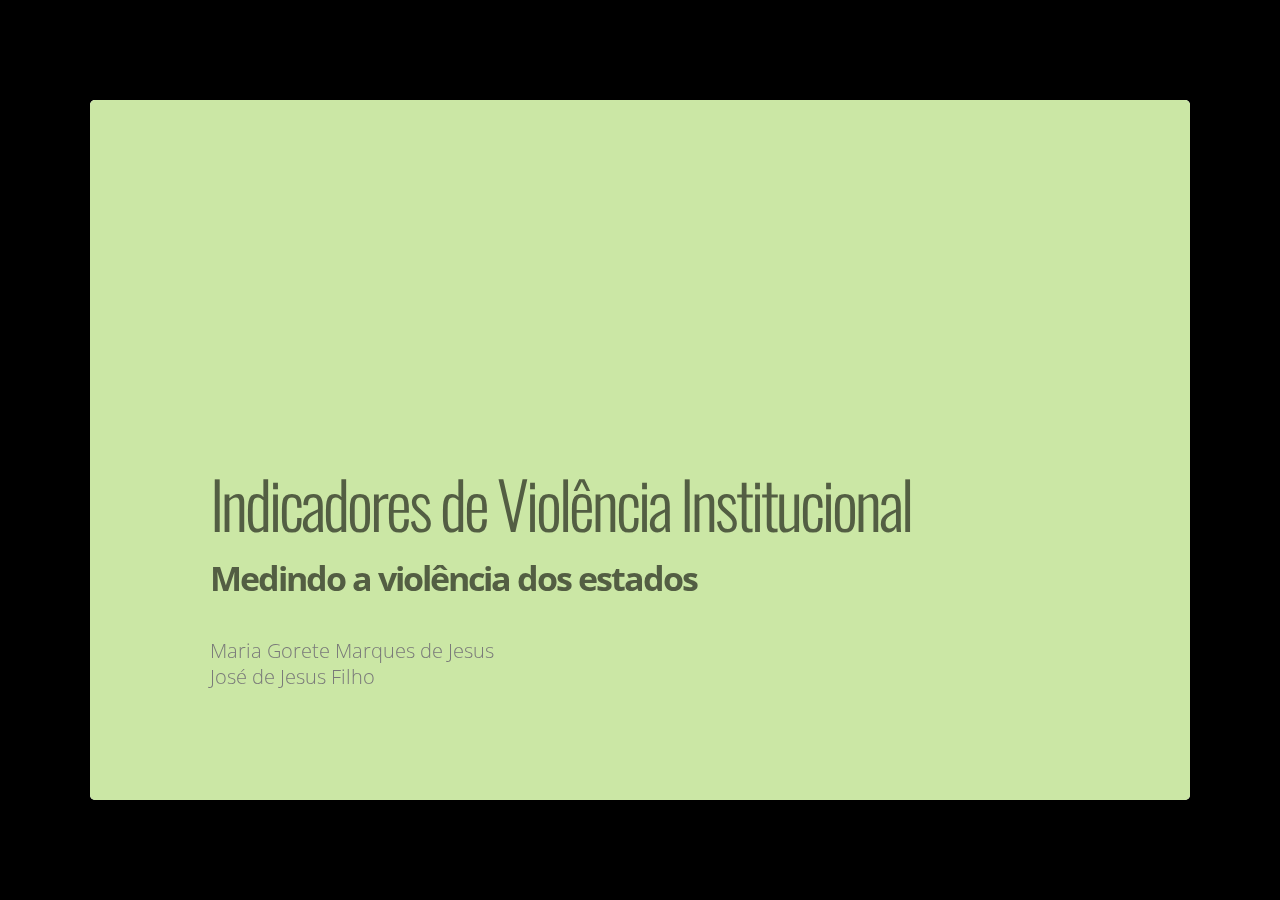
==== index.html @ c9c605e9 "publishing deck" ====
<!DOCTYPE html>
<html>
<head>
  <title>Indicadores de Violência Institucional</title>
  <meta charset="utf-8">
  <meta name="description" content="Indicadores de Violência Institucional">
  <meta name="author" content="Maria Gorete Marques de Jesus">
  <meta name="generator" content="slidify" />
  <meta name="apple-mobile-web-app-capable" content="yes">
  <meta http-equiv="X-UA-Compatible" content="chrome=1">
  <link rel="stylesheet" href="libraries/frameworks/io2012/css/default.css" media="all" >
  <link rel="stylesheet" href="libraries/frameworks/io2012/css/phone.css" 
    media="only screen and (max-device-width: 480px)" >
  <link rel="stylesheet" href="libraries/frameworks/io2012/css/slidify.css" >
  <link rel="stylesheet" href="libraries/highlighters/highlight.js/css/tomorrow.css" />
  <base target="_blank"> <!-- This amazingness opens all links in a new tab. -->  <link rel=stylesheet href="libraries/widgets/bootstrap/css/bootstrap.css"></link>
<link rel=stylesheet href="libraries/widgets/quiz/css/demo.css"></link>
<link rel=stylesheet href="./assets/css/ribbons.css"></link>

  
  <!-- Grab CDN jQuery, fall back to local if offline -->
  <script src="http://ajax.aspnetcdn.com/ajax/jQuery/jquery-1.7.min.js"></script>
  <script>window.jQuery || document.write('<script src="libraries/widgets/quiz/js/jquery.js"><\/script>')</script> 
  <script data-main="libraries/frameworks/io2012/js/slides" 
    src="libraries/frameworks/io2012/js/require-1.0.8.min.js">
  </script>
  
  

</head>
<body style="opacity: 0">
  <slides class="layout-widescreen">
    
    <!-- LOGO SLIDE -->
        <slide class="title-slide segue nobackground">
  <hgroup class="auto-fadein">
    <h1>Indicadores de Violência Institucional</h1>
    <h2>Medindo a violência dos estados</h2>
    <p>Maria Gorete Marques de Jesus<br/>José de Jesus Filho</p>
  </hgroup>
  <article></article>  
</slide>
    

    <!-- SLIDES -->
    <slide class="" id="slide-1" style="background:;">
  <hgroup>
    <h2>Introdução</h2>
  </hgroup>
  <article data-timings="">
    <p><html></p>

<iframe src="introducao.htm"></iframe>

<p></html></p>

  </article>
  <!-- Presenter Notes -->
</slide>

<slide class="" id="slide-2" style="background:;">
  <article data-timings="">
    <p><html></p>

<iframe src="calculo.htm"></iframe>

<p></html></p>

  </article>
  <!-- Presenter Notes -->
</slide>

<slide class="" id="slide-3" style="background:;">
  <hgroup>
    <h2>Tabela de cálculo de indicadores de diagnóstico</h2>
  </hgroup>
  <article data-timings="">
    <p><html>
<head></p>

<style>
.center {
    margin-left: auto;
    margin-right: auto;
    width: auto;
   }
   </style>

<p><head>
  <body>
  <div class="center">
  <iframe src="Tdia.htm"></iframe>
  </div>
  <body>
</html></p>

  </article>
  <!-- Presenter Notes -->
</slide>

<slide class="" id="slide-4" style="background:;">
  <hgroup>
    <h2>Tabela de cálculo de indicadores de desempenho</h2>
  </hgroup>
  <article data-timings="">
    <p><html>
<head></p>

<style>
.center {
    margin-left: auto;
    margin-right: auto;
    width: auto;
   }
   </style>

<p><head>
  <body>
  <div class="center">
  <iframe src="Td.htm"></iframe>
  </div>
  <body>
</html></p>

  </article>
  <!-- Presenter Notes -->
</slide>

<slide class="" id="slide-5" style="background:;">
  <hgroup>
    <h2>Classificação dos estados segundo a violência e o desempenho institucionais</h2>
  </hgroup>
  <article data-timings="">
    <!-- Table generated in R 3.1.2 by googleVis 0.5.8 package -->

<!-- Mon Mar 30 07:21:54 2015 -->

<!-- jsHeader -->

<script type="text/javascript">
 
// jsData 
function gvisDataTableID37f82fca4e1a () {
var data = new google.visualization.DataTable();
var datajson =
[
 [
 "Acre",
0.4,
4 
],
[
 "Alagoas",
0.47,
4 
],
[
 "Amapá",
0.49,
2 
],
[
 "Amazonas",
0.5,
0 
],
[
 "Bahia",
0.51,
5 
],
[
 "Ceara",
0.52,
3 
],
[
 "Distrito Federal",
0.53,
3 
],
[
 "Espírito Santo",
0.58,
5 
],
[
 "Goiás",
0.59,
4 
],
[
 "Maranhão",
0.6,
4 
],
[
 "Mato Grosso",
0.6,
5 
],
[
 "Mato Grosso do Sul",
0.62,
1 
],
[
 "Minas Gerais",
0.63,
2 
],
[
 "Pará",
0.65,
4 
],
[
 "Paraíba",
0.65,
3 
],
[
 "Paraná",
0.65,
5 
],
[
 "Pernambuco",
0.66,
2 
],
[
 "Piauí",
0.66,
5 
],
[
 "Rio de Janeiro",
0.67,
5 
],
[
 "Rio Grande do Norte",
0.69,
4 
],
[
 "Rio Grande do Sul",
0.7,
2 
],
[
 "Rondônia",
0.7,
1 
],
[
 "Roraima",
0.72,
4 
],
[
 "Santa Catarina",
0.77,
3 
],
[
 "Sergipe",
0.78,
0 
],
[
 "São Paulo",
0.8,
4 
],
[
 "Tocantins",
0.8,
2 
] 
];
data.addColumn('string','estados');
data.addColumn('number','violencia');
data.addColumn('number','desempenho');
data.addRows(datajson);
return(data);
}
 
// jsDrawChart
function drawChartTableID37f82fca4e1a() {
var data = gvisDataTableID37f82fca4e1a();
var options = {};
options["allowHtml"] = true;
options["width"] = "600px";
options["height"] = "600px";
options["page"] = "disable";

    var chart = new google.visualization.Table(
    document.getElementById('TableID37f82fca4e1a')
    );
    chart.draw(data,options);
    

}
  
 
// jsDisplayChart
(function() {
var pkgs = window.__gvisPackages = window.__gvisPackages || [];
var callbacks = window.__gvisCallbacks = window.__gvisCallbacks || [];
var chartid = "table";
  
// Manually see if chartid is in pkgs (not all browsers support Array.indexOf)
var i, newPackage = true;
for (i = 0; newPackage && i < pkgs.length; i++) {
if (pkgs[i] === chartid)
newPackage = false;
}
if (newPackage)
  pkgs.push(chartid);
  
// Add the drawChart function to the global list of callbacks
callbacks.push(drawChartTableID37f82fca4e1a);
})();
function displayChartTableID37f82fca4e1a() {
  var pkgs = window.__gvisPackages = window.__gvisPackages || [];
  var callbacks = window.__gvisCallbacks = window.__gvisCallbacks || [];
  window.clearTimeout(window.__gvisLoad);
  // The timeout is set to 100 because otherwise the container div we are
  // targeting might not be part of the document yet
  window.__gvisLoad = setTimeout(function() {
  var pkgCount = pkgs.length;
  google.load("visualization", "1", { packages:pkgs, callback: function() {
  if (pkgCount != pkgs.length) {
  // Race condition where another setTimeout call snuck in after us; if
  // that call added a package, we must not shift its callback
  return;
}
while (callbacks.length > 0)
callbacks.shift()();
} });
}, 100);
}
 
// jsFooter
</script>
 

<!-- jsChart -->  

<script type="text/javascript" src="https://www.google.com/jsapi?callback=displayChartTableID37f82fca4e1a"></script>
 

<!-- divChart -->

<div id="TableID37f82fca4e1a" 
  style="width: 600px; height: 600px;">
</div>

  </article>
  <!-- Presenter Notes -->
</slide>

<slide class="" id="slide-6" style="background:;">
  <hgroup>
    <h2>Mapa dos estados segundo o nível de violência</h2>
  </hgroup>
  <article data-timings="">
    <!-- GeoMap generated in R 3.1.2 by googleVis 0.5.8 package -->

<!-- Mon Mar 30 06:38:03 2015 -->

<!-- jsHeader -->

<script type="text/javascript">
 
// jsData 
function gvisDataGeoMapID374e63b616f9 () {
var data = new google.visualization.DataTable();
var datajson =
[
 [
 "Acre",
0.4 
],
[
 "Alagoas",
0.47 
],
[
 "Amapá",
0.49 
],
[
 "Amazonas",
0.5 
],
[
 "Bahia",
0.51 
],
[
 "Ceara",
0.52 
],
[
 "Distrito Federal",
0.53 
],
[
 "Espírito Santo",
0.58 
],
[
 "Goiás",
0.59 
],
[
 "Maranhão",
0.6 
],
[
 "Mato Grosso",
0.6 
],
[
 "Mato Grosso do Sul",
0.62 
],
[
 "Minas Gerais",
0.63 
],
[
 "Pará",
0.65 
],
[
 "Paraíba",
0.65 
],
[
 "Paraná",
0.65 
],
[
 "Pernambuco",
0.66 
],
[
 "Piauí",
0.66 
],
[
 "Rio de Janeiro",
0.67 
],
[
 "Rio Grande do Norte",
0.69 
],
[
 "Rio Grande do Sul",
0.7 
],
[
 "Rondônia",
0.7 
],
[
 "Roraima",
0.72 
],
[
 "Santa Catarina",
0.77 
],
[
 "Sergipe",
0.78 
],
[
 "São Paulo",
0.8 
],
[
 "Tocantins",
0.8 
] 
];
data.addColumn('string','estados');
data.addColumn('number','violencia');
data.addRows(datajson);
return(data);
}
 
// jsDrawChart
function drawChartGeoMapID374e63b616f9() {
var data = gvisDataGeoMapID374e63b616f9();
var options = {};
options["dataMode"] = "regions";
options["width"] = "600px";
options["height"] = "600px";
options["region"] = "BR";
options["title"] = "Passe o mouse para ver valor respectivo";
options["colors"] = ['0xffffb2','0xfed976','0xfeb24c','0xfd8d3c','0xf03b20','0xbd0026'];
options["resolution"] = "provinces";

    var chart = new google.visualization.GeoMap(
    document.getElementById('GeoMapID374e63b616f9')
    );
    chart.draw(data,options);
    

}
  
 
// jsDisplayChart
(function() {
var pkgs = window.__gvisPackages = window.__gvisPackages || [];
var callbacks = window.__gvisCallbacks = window.__gvisCallbacks || [];
var chartid = "geomap";
  
// Manually see if chartid is in pkgs (not all browsers support Array.indexOf)
var i, newPackage = true;
for (i = 0; newPackage && i < pkgs.length; i++) {
if (pkgs[i] === chartid)
newPackage = false;
}
if (newPackage)
  pkgs.push(chartid);
  
// Add the drawChart function to the global list of callbacks
callbacks.push(drawChartGeoMapID374e63b616f9);
})();
function displayChartGeoMapID374e63b616f9() {
  var pkgs = window.__gvisPackages = window.__gvisPackages || [];
  var callbacks = window.__gvisCallbacks = window.__gvisCallbacks || [];
  window.clearTimeout(window.__gvisLoad);
  // The timeout is set to 100 because otherwise the container div we are
  // targeting might not be part of the document yet
  window.__gvisLoad = setTimeout(function() {
  var pkgCount = pkgs.length;
  google.load("visualization", "1", { packages:pkgs, callback: function() {
  if (pkgCount != pkgs.length) {
  // Race condition where another setTimeout call snuck in after us; if
  // that call added a package, we must not shift its callback
  return;
}
while (callbacks.length > 0)
callbacks.shift()();
} });
}, 100);
}
 
// jsFooter
</script>
 

<!-- jsChart -->  

<script type="text/javascript" src="https://www.google.com/jsapi?callback=displayChartGeoMapID374e63b616f9"></script>
 

<!-- divChart -->

<div id="GeoMapID374e63b616f9" 
  style="width: 600px; height: 600px;">
</div>

  </article>
  <!-- Presenter Notes -->
</slide>

<slide class="" id="slide-7" style="background:;">
  <hgroup>
    <h2>Mapa do estados segundo o desempenho institucional</h2>
  </hgroup>
  <article data-timings="">
    <!-- GeoMap generated in R 3.1.2 by googleVis 0.5.8 package -->

<!-- Mon Mar 30 06:38:03 2015 -->

<!-- jsHeader -->

<script type="text/javascript">
 
// jsData 
function gvisDataGeoMapID374e70e3afa0 () {
var data = new google.visualization.DataTable();
var datajson =
[
 [
 "Acre",
4 
],
[
 "Alagoas",
4 
],
[
 "Amapá",
2 
],
[
 "Amazonas",
0 
],
[
 "Bahia",
5 
],
[
 "Ceara",
3 
],
[
 "Distrito Federal",
3 
],
[
 "Espírito Santo",
5 
],
[
 "Goiás",
4 
],
[
 "Maranhão",
4 
],
[
 "Mato Grosso",
5 
],
[
 "Mato Grosso do Sul",
1 
],
[
 "Minas Gerais",
2 
],
[
 "Pará",
4 
],
[
 "Paraíba",
3 
],
[
 "Paraná",
5 
],
[
 "Pernambuco",
2 
],
[
 "Piauí",
5 
],
[
 "Rio de Janeiro",
5 
],
[
 "Rio Grande do Norte",
4 
],
[
 "Rio Grande do Sul",
2 
],
[
 "Rondônia",
1 
],
[
 "Roraima",
4 
],
[
 "Santa Catarina",
3 
],
[
 "Sergipe",
0 
],
[
 "São Paulo",
4 
],
[
 "Tocantins",
2 
] 
];
data.addColumn('string','estados');
data.addColumn('number','desempenho');
data.addRows(datajson);
return(data);
}
 
// jsDrawChart
function drawChartGeoMapID374e70e3afa0() {
var data = gvisDataGeoMapID374e70e3afa0();
var options = {};
options["dataMode"] = "regions";
options["width"] = "600px";
options["height"] = "600px";
options["region"] = "BR";
options["title"] = "Passe o mouse para ver valor respectivo";
options["colors"] = ['0xf0f9e8','0xbae4bc','0x7bccc4','0x43a2ca','0x0868ac'];
options["resolution"] = "provinces";

    var chart = new google.visualization.GeoMap(
    document.getElementById('GeoMapID374e70e3afa0')
    );
    chart.draw(data,options);
    

}
  
 
// jsDisplayChart
(function() {
var pkgs = window.__gvisPackages = window.__gvisPackages || [];
var callbacks = window.__gvisCallbacks = window.__gvisCallbacks || [];
var chartid = "geomap";
  
// Manually see if chartid is in pkgs (not all browsers support Array.indexOf)
var i, newPackage = true;
for (i = 0; newPackage && i < pkgs.length; i++) {
if (pkgs[i] === chartid)
newPackage = false;
}
if (newPackage)
  pkgs.push(chartid);
  
// Add the drawChart function to the global list of callbacks
callbacks.push(drawChartGeoMapID374e70e3afa0);
})();
function displayChartGeoMapID374e70e3afa0() {
  var pkgs = window.__gvisPackages = window.__gvisPackages || [];
  var callbacks = window.__gvisCallbacks = window.__gvisCallbacks || [];
  window.clearTimeout(window.__gvisLoad);
  // The timeout is set to 100 because otherwise the container div we are
  // targeting might not be part of the document yet
  window.__gvisLoad = setTimeout(function() {
  var pkgCount = pkgs.length;
  google.load("visualization", "1", { packages:pkgs, callback: function() {
  if (pkgCount != pkgs.length) {
  // Race condition where another setTimeout call snuck in after us; if
  // that call added a package, we must not shift its callback
  return;
}
while (callbacks.length > 0)
callbacks.shift()();
} });
}, 100);
}
 
// jsFooter
</script>
 

<!-- jsChart -->  

<script type="text/javascript" src="https://www.google.com/jsapi?callback=displayChartGeoMapID374e70e3afa0"></script>
 

<!-- divChart -->

<div id="GeoMapID374e70e3afa0" 
  style="width: 600px; height: 600px;">
</div>

  </article>
  <!-- Presenter Notes -->
</slide>

    <slide class="backdrop"></slide>
  </slides>
  <div class="pagination pagination-small" id='io2012-ptoc' style="display:none;">
    <ul>
      <li>
      <a href="#" target="_self" rel='tooltip' 
        data-slide=1 title='Introdução'>
         1
      </a>
    </li>
    <li>
      <a href="#" target="_self" rel='tooltip' 
        data-slide=2 title=''>
         2
      </a>
    </li>
    <li>
      <a href="#" target="_self" rel='tooltip' 
        data-slide=3 title='Tabela de cálculo de indicadores de diagnóstico'>
         3
      </a>
    </li>
    <li>
      <a href="#" target="_self" rel='tooltip' 
        data-slide=4 title='Tabela de cálculo de indicadores de desempenho'>
         4
      </a>
    </li>
    <li>
      <a href="#" target="_self" rel='tooltip' 
        data-slide=5 title='Classificação dos estados segundo a violência e o desempenho institucionais'>
         5
      </a>
    </li>
    <li>
      <a href="#" target="_self" rel='tooltip' 
        data-slide=6 title='Mapa dos estados segundo o nível de violência'>
         6
      </a>
    </li>
    <li>
      <a href="#" target="_self" rel='tooltip' 
        data-slide=7 title='Mapa do estados segundo o desempenho institucional'>
         7
      </a>
    </li>
  </ul>
  </div>  <!--[if IE]>
    <script 
      src="http://ajax.googleapis.com/ajax/libs/chrome-frame/1/CFInstall.min.js">  
    </script>
    <script>CFInstall.check({mode: 'overlay'});</script>
  <![endif]-->
</body>
  <!-- Load Javascripts for Widgets -->
  <script src="libraries/widgets/bootstrap/js/bootstrap.min.js"></script>
<script src="libraries/widgets/bootstrap/js/bootbox.min.js"></script>
<script src="libraries/widgets/quiz/js/jquery.quiz.js"></script>
<script src="libraries/widgets/quiz/js/mustache.min.js"></script>
<script src="libraries/widgets/quiz/js/quiz-app.js"></script>
<script src="test.js"></script>

  <!-- MathJax: Fall back to local if CDN offline but local image fonts are not supported (saves >100MB) -->
  <script type="text/x-mathjax-config">
    MathJax.Hub.Config({
      tex2jax: {
        inlineMath: [['$','$'], ['\\(','\\)']],
        processEscapes: true
      }
    });
  </script>
  <script type="text/javascript" src="http://cdn.mathjax.org/mathjax/2.0-latest/MathJax.js?config=TeX-AMS-MML_HTMLorMML"></script>
  <!-- <script src="https://c328740.ssl.cf1.rackcdn.com/mathjax/2.0-latest/MathJax.js?config=TeX-AMS-MML_HTMLorMML">
  </script> -->
  <script>window.MathJax || document.write('<script type="text/x-mathjax-config">MathJax.Hub.Config({"HTML-CSS":{imageFont:null}});<\/script><script src="libraries/widgets/mathjax/MathJax.js?config=TeX-AMS-MML_HTMLorMML"><\/script>')
</script>
<script>  
  $(function (){ 
    $("#example").popover(); 
    $("[rel='tooltip']").tooltip(); 
  });  
  </script>  
  
  <!-- LOAD HIGHLIGHTER JS FILES -->
  <script src="libraries/highlighters/highlight.js/highlight.pack.js"></script>
  <script>hljs.initHighlightingOnLoad();</script>
  <!-- DONE LOADING HIGHLIGHTER JS FILES -->
   
  </html>
---- libraries/frameworks/io2012/css/default.css ----
@charset "UTF-8";

/* line 17, ../../../../../../Library/Ruby/Gems/1.8/gems/compass-0.12.1/frameworks/compass/stylesheets/compass/reset/_utilities.scss */
html, body, div, span, applet, object, iframe,
h1, h2, h3, h4, h5, h6, p, blockquote, pre,
a, abbr, acronym, address, big, cite, code,
del, dfn, em, img, ins, kbd, q, s, samp,
small, strike, strong, sub, sup, tt, var,
b, u, i, center,
dl, dt, dd, ol, ul, li,
fieldset, form, label, legend,
table, caption, tbody, tfoot, thead, tr, th, td,
article, aside, canvas, details, embed,
figure, figcaption, footer, header, hgroup,
menu, nav, output, ruby, section, summary,
time, mark, audio, video {
  margin: 0;
  padding: 0;
  border: 0;
  font-size: 100%;
  font: inherit;
  vertical-align: baseline;
}

/* line 20, ../../../../../../Library/Ruby/Gems/1.8/gems/compass-0.12.1/frameworks/compass/stylesheets/compass/reset/_utilities.scss */
body {
  line-height: 1;
}

/* line 22, ../../../../../../Library/Ruby/Gems/1.8/gems/compass-0.12.1/frameworks/compass/stylesheets/compass/reset/_utilities.scss */

ol, ul {
  list-style: none;
}


/* line 24, ../../../../../../Library/Ruby/Gems/1.8/gems/compass-0.12.1/frameworks/compass/stylesheets/compass/reset/_utilities.scss */
table {
  border-collapse: collapse;
  border-spacing: 0;
}

/* line 26, ../../../../../../Library/Ruby/Gems/1.8/gems/compass-0.12.1/frameworks/compass/stylesheets/compass/reset/_utilities.scss */
caption, th, td {
  text-align: left;
  font-weight: normal;
  vertical-align: middle;
}

/* line 28, ../../../../../../Library/Ruby/Gems/1.8/gems/compass-0.12.1/frameworks/compass/stylesheets/compass/reset/_utilities.scss */
q, blockquote {
  quotes: none;
}
/* line 101, ../../../../../../Library/Ruby/Gems/1.8/gems/compass-0.12.1/frameworks/compass/stylesheets/compass/reset/_utilities.scss */
q:before, q:after, blockquote:before, blockquote:after {
  content: "";
  content: none;
}

/* line 30, ../../../../../../Library/Ruby/Gems/1.8/gems/compass-0.12.1/frameworks/compass/stylesheets/compass/reset/_utilities.scss */
a img {
  border: none;
}

/* line 114, ../../../../../../Library/Ruby/Gems/1.8/gems/compass-0.12.1/frameworks/compass/stylesheets/compass/reset/_utilities.scss */
article, aside, details, figcaption, figure, footer, header, hgroup, menu, nav, section, summary {
  display: block;
}

/**
 * Base SlideDeck Styles
 */
/* line 48, ../scss/_base.scss */
html {
  height: 100%;
  overflow: hidden;
}

/* line 53, ../scss/_base.scss */
body {
  margin: 0;
  padding: 0;
  opacity: 0;
  height: 100%;
  min-height: 740px;
  width: 100%;
  overflow: hidden;
  color: #fff;
  -webkit-font-smoothing: antialiased;
  -moz-font-smoothing: antialiased;
  -ms-font-smoothing: antialiased;
  -o-font-smoothing: antialiased;
  -webkit-transition: opacity 800ms ease-in 100ms;
  -moz-transition: opacity 800ms ease-in 100ms;
  -ms-transition: opacity 800ms ease-in 100ms;
  -o-transition: opacity 800ms ease-in 100ms;
  transition: opacity 800ms ease-in 100ms;
}
/* line 69, ../scss/_base.scss */
body.loaded {
  opacity: 1 !important;
}

/* line 74, ../scss/_base.scss */
input, button {
  vertical-align: middle;
}

/* line 78, ../scss/_base.scss */
slides > slide[hidden] {
  display: none !important;
}

/* line 82, ../scss/_base.scss */
slides {
  width: 100%;
  height: 100%;
  position: absolute;
  left: 0;
  top: 0;
  -webkit-transform: translate3d(0, 0, 0);
  -moz-transform: translate3d(0, 0, 0);
  -ms-transform: translate3d(0, 0, 0);
  -o-transform: translate3d(0, 0, 0);
  transform: translate3d(0, 0, 0);
  -webkit-perspective: 1000;
  perspective: 1000;
  -webkit-transform-style: preserve-3d;
  transform-style: preserve-3d;
  -webkit-transition: opacity 800ms ease-in 100ms;
  -moz-transition: opacity 800ms ease-in 100ms;
  -ms-transition: opacity 800ms ease-in 100ms;
  -o-transition: opacity 800ms ease-in 100ms;
  transition: opacity 800ms ease-in 100ms;
}

/* line 94, ../scss/_base.scss */
slides > slide {
  display: block;
  position: absolute;
  overflow: hidden;
  left: 50%;
  top: 50%;
  -webkit-box-sizing: border-box;
  -moz-box-sizing: border-box;
  box-sizing: border-box;
}

/* Slide styles */
/*article.fill iframe {
  position: absolute;
  left: 0;
  top: 0;
  width: 100%;
  height: 100%;

  border: 0;
  margin: 0;

  @include border-radius(10px);

  z-index: -1;
}

slide.fill {
  background-repeat: no-repeat;
  @include background-size(cover);
}

slide.fill img {
  position: absolute;
  left: 0;
  top: 0;
  min-width: 100%;
  min-height: 100%;

  z-index: -1;
}
*/
/**
 * Theme Styles
 */
/* line 58, ../scss/default.scss */
::selection {
  color: white;
  background-color: #ffd14d;
  text-shadow: none;
}

/* line 64, ../scss/default.scss */
::-webkit-scrollbar {
  height: 16px;
  overflow: visible;
  width: 16px;
}

/* line 69, ../scss/default.scss */
::-webkit-scrollbar-thumb {
  background-color: rgba(0, 0, 0, 0.1);
  background-clip: padding-box;
  border: solid transparent;
  min-height: 28px;
  padding: 100px 0 0;
  -webkit-box-shadow: inset 1px 1px 0 rgba(0, 0, 0, 0.1), inset 0 -1px 0 rgba(0, 0, 0, 0.07);
  -moz-box-shadow: inset 1px 1px 0 rgba(0, 0, 0, 0.1), inset 0 -1px 0 rgba(0, 0, 0, 0.07);
  box-shadow: inset 1px 1px 0 rgba(0, 0, 0, 0.1), inset 0 -1px 0 rgba(0, 0, 0, 0.07);
  border-width: 1px 1px 1px 6px;
}

/* line 78, ../scss/default.scss */
::-webkit-scrollbar-thumb:hover {
  background-color: rgba(0, 0, 0, 0.5);
}

/* line 81, ../scss/default.scss */
::-webkit-scrollbar-button {
  height: 0;
  width: 0;
}

/* line 85, ../scss/default.scss */
::-webkit-scrollbar-track {
  background-clip: padding-box;
  border: solid transparent;
  border-width: 0 0 0 4px;
}

/* line 90, ../scss/default.scss */
::-webkit-scrollbar-corner {
  background: transparent;
}

/* line 94, ../scss/default.scss */
body {
  background: black;
}

/* line 98, ../scss/default.scss */
slides > slide {
  display: none;
  font-family: 'Open Sans', Arial, sans-serif;
  font-size: 26px;
  color: #797979;
  width: 900px;
  height: 700px;
  margin-left: -450px;
  margin-top: -350px;
  padding: 40px 60px;
  -webkit-border-radius: 5px;
  -moz-border-radius: 5px;
  -ms-border-radius: 5px;
  -o-border-radius: 5px;
  border-radius: 5px;
  -webkit-transition: all 0.6s ease-in-out;
  -moz-transition: all 0.6s ease-in-out;
  -ms-transition: all 0.6s ease-in-out;
  -o-transition: all 0.6s ease-in-out;
  transition: all 0.6s ease-in-out;
}
/* line 119, ../scss/default.scss */
slides > slide.far-past {
  display: none;
}
/* line 126, ../scss/default.scss */
slides > slide.past {
  display: block;
  opacity: 0;
}
/* line 133, ../scss/default.scss */
slides > slide.current {
  display: block;
  opacity: 1;
}
/* line 139, ../scss/default.scss */
slides > slide.current .auto-fadein {
  opacity: 1;
}
/* line 143, ../scss/default.scss */
slides > slide.current .gdbar {
  -webkit-background-size: 100% 100%;
  -moz-background-size: 100% 100%;
  -o-background-size: 100% 100%;
  background-size: 100% 100%;
}
/* line 148, ../scss/default.scss */
slides > slide.next {
  display: block;
  opacity: 0;
  pointer-events: none;
}
/* line 156, ../scss/default.scss */
slides > slide.far-next {
  display: none;
}
/* line 163, ../scss/default.scss */
slides > slide.dark {
  background: #515151 !important;
}
/* line 171, ../scss/default.scss */
slides > slide:not(.nobackground):before {
  font-size: 12pt;
  content: attr(data-hashtag);
  position: absolute;
  bottom: 20px;
  left: 60px;
  /* background: url("../images/google_developers_icon_128.png") no-repeat 0 50%; */
  -webkit-background-size: 30px 30px;
  -moz-background-size: 30px 30px;
  -o-background-size: 30px 30px;
  background-size: 30px 30px;
  padding-left: 40px;
  height: 30px;
  line-height: 1.9;
}


/* line 183, ../scss/default.scss */
slides > slide:not(.nobackground):after {
  font-size: 12pt;
  content: attr(data-slide-num) "/" attr(data-total-slides);
  position: absolute;
  bottom: 20px;
  right: 60px;
  line-height: 1.9;
}
/* line 194, ../scss/default.scss */
slides > slide.title-slide:after {
  content: '';
  /* background: url(../images/io2012_logo.png) no-repeat 100% 50%; */
  -webkit-background-size: contain;
  -moz-background-size: contain;
  -o-background-size: contain;
  background-size: contain;
  position: absolute;
  bottom: 40px;
  right: 40px;
  width: 100%;
  height: 60px;
}
/* line 206, ../scss/default.scss */
slides > slide.backdrop {
  z-index: -10;
  display: block !important;
  background: -webkit-gradient(linear, 50% 0%, 50% 100%, color-stop(0%, #ffffff), color-stop(85%, #ffffff), color-stop(100%, #e6e6e6));
  background: -webkit-linear-gradient(#ffffff, #ffffff 85%, #e6e6e6);
  background: -moz-linear-gradient(#ffffff, #ffffff 85%, #e6e6e6);
  background: -o-linear-gradient(#ffffff, #ffffff 85%, #e6e6e6);
  background: -ms-linear-gradient(#ffffff, #ffffff 85%, #e6e6e6);
  background: linear-gradient(#ffffff, #ffffff 85%, #e6e6e6);
  background-color: white;
}
/* line 211, ../scss/default.scss */
slides > slide.backdrop:after, slides > slide.backdrop:before {
  display: none;
}
/* line 216, ../scss/default.scss */
slides > slide > hgroup + article {
  margin-top: 45px;
}
/* line 220, ../scss/default.scss */
slides > slide > hgroup + article.flexbox.vcenter, slides > slide > hgroup + article.flexbox.vleft, slides > slide > hgroup + article.flexbox.vright {
  height: 80%;
}
/* line 225, ../scss/default.scss */
slides > slide > hgroup + article p {
  margin-bottom: 1em;
}
/* line 230, ../scss/default.scss */
slides > slide > article:only-child {
  height: 100%;
}
/* line 233, ../scss/default.scss */
slides > slide > article:only-child > iframe {
  height: 98%;
}

/* line 239, ../scss/default.scss */
slides.layout-faux-widescreen > slide {
  padding: 40px 160px;
}

/* line 248, ../scss/default.scss */
slides.layout-widescreen > slide,
slides.layout-faux-widescreen > slide {
  margin-left: -550px;
  width: 1100px;
}
/* line 253, ../scss/default.scss */
slides.layout-widescreen > slide.far-past,
slides.layout-faux-widescreen > slide.far-past {
  display: block;
  display: none;
  -webkit-transform: translate(-2260px);
  -moz-transform: translate(-2260px);
  -ms-transform: translate(-2260px);
  -o-transform: translate(-2260px);
  transform: translate(-2260px);
  -webkit-transform: translate3d(-2260px, 0, 0);
  -moz-transform: translate3d(-2260px, 0, 0);
  -ms-transform: translate3d(-2260px, 0, 0);
  -o-transform: translate3d(-2260px, 0, 0);
  transform: translate3d(-2260px, 0, 0);
}
/* line 260, ../scss/default.scss */
slides.layout-widescreen > slide.past,
slides.layout-faux-widescreen > slide.past {
  display: block;
  opacity: 0;
}
/* line 267, ../scss/default.scss */
slides.layout-widescreen > slide.current,
slides.layout-faux-widescreen > slide.current {
  display: block;
  opacity: 1;
}
/* line 274, ../scss/default.scss */
slides.layout-widescreen > slide.next,
slides.layout-faux-widescreen > slide.next {
  display: block;
  opacity: 0;
  pointer-events: none;
}
/* line 282, ../scss/default.scss */
slides.layout-widescreen > slide.far-next,
slides.layout-faux-widescreen > slide.far-next {
  display: block;
  display: none;
  -webkit-transform: translate(2260px);
  -moz-transform: translate(2260px);
  -ms-transform: translate(2260px);
  -o-transform: translate(2260px);
  transform: translate(2260px);
  -webkit-transform: translate3d(2260px, 0, 0);
  -moz-transform: translate3d(2260px, 0, 0);
  -ms-transform: translate3d(2260px, 0, 0);
  -o-transform: translate3d(2260px, 0, 0);
  transform: translate3d(2260px, 0, 0);
}
/* line 289, ../scss/default.scss */
slides.layout-widescreen #prev-slide-area,
slides.layout-faux-widescreen #prev-slide-area {
  margin-left: -650px;
}
/* line 293, ../scss/default.scss */
slides.layout-widescreen #next-slide-area,
slides.layout-faux-widescreen #next-slide-area {
  margin-left: 550px;
}

/* line 298, ../scss/default.scss */
b {
  font-weight: 600;
}

/* line 302, ../scss/default.scss */
a {
  color: #2a7cdf;
  text-decoration: none;
  border-bottom: 1px solid rgba(42, 124, 223, 0.5);
}
/* line 307, ../scss/default.scss */
a:hover {
  color: black !important;
}

/* line 312, ../scss/default.scss */
h1, h2, h3 {
  font-weight: 600;
}

/* line 316, ../scss/default.scss */
h2 {
  font-size: 45px;
  line-height: 45px;
  letter-spacing: -2px;
  color: #515151;
}

/* line 323, ../scss/default.scss */
h3 {
  font-size: 30px;
  letter-spacing: -1px;
  line-height: 2;
  font-weight: inherit;
  color: #797979;
}

/* line 331, ../scss/default.scss */
ul {
  margin-left: 1.2em;
  margin-bottom: 1em;
  position: relative;
}
/* line 336, ../scss/default.scss */
ul li {
  margin-bottom: 0.5em;
}
/* line 339, ../scss/default.scss */
ul li ul {
  margin-left: 2em;
  margin-bottom: 0;
}
/* line 343, ../scss/default.scss */
ul li ul li:before {
  content: '-';
  font-weight: 600;
}
/* line 350, ../scss/default.scss */
ul > li:before {
  content: '\00B7';
  margin-left: -1em;
  position: absolute;
  font-weight: 600;
}
/* line 357, ../scss/default.scss */
ul ul {
  margin-top: .5em;
}

/* line 364, ../scss/default.scss */
.highlight-code slide.current pre > * {
  opacity: 0.25;
  -webkit-transition: opacity 0.5s ease-in;
  -moz-transition: opacity 0.5s ease-in;
  -ms-transition: opacity 0.5s ease-in;
  -o-transition: opacity 0.5s ease-in;
  transition: opacity 0.5s ease-in;
}
/* line 368, ../scss/default.scss */
.highlight-code slide.current b {
  opacity: 1;
}

/* line 373, ../scss/default.scss */
pre {
  font-family: 'Inconsolata', 'Courier New', monospace;
  font-size: 20px;
  line-height: 28px;
  padding: 10px 0 10px 60px;
  letter-spacing: -1px;
  margin-bottom: 0px;
  width: 106%;
  left: -60px;
  position: relative;
  -webkit-box-sizing: border-box;
  -moz-box-sizing: border-box;
  box-sizing: border-box;
  /*overflow: hidden;*/
}
/* line 387, ../scss/default.scss */
pre[data-lang]:after {
  content: attr(data-lang);
  background-color: #a9a9a9;
  right: 0;
  top: 0;
  position: absolute;
  font-size: 16pt;
  color: white;
  padding: 2px 25px;
  text-transform: uppercase;
}

/* line 400, ../scss/default.scss */
pre[data-lang="go"] {
  color: #333;
}

/* line 404, ../scss/default.scss */
code {
  font-size: 95%;
  font-family: 'Inconsolata', 'Courier New', monospace;
  color: black;
}

/* line 410, ../scss/default.scss */
iframe {
  width: 100%;
  height: 530px;
  background: white;
  border: 1px solid #e6e6e6;
  -webkit-box-sizing: border-box;
  -moz-box-sizing: border-box;
  box-sizing: border-box;
}

/* line 418, ../scss/default.scss */
dt {
  font-weight: bold;
}

/* line 422, ../scss/default.scss */
button {
  display: inline-block;
  background: -webkit-gradient(linear, 50% 0%, 50% 100%, color-stop(40%, #f9f9f9), color-stop(70%, #e3e3e3));
  background: -webkit-linear-gradient(#f9f9f9 40%, #e3e3e3 70%);
  background: -moz-linear-gradient(#f9f9f9 40%, #e3e3e3 70%);
  background: -o-linear-gradient(#f9f9f9 40%, #e3e3e3 70%);
  background: -ms-linear-gradient(#f9f9f9 40%, #e3e3e3 70%);
  background: linear-gradient(#f9f9f9 40%, #e3e3e3 70%);
  border: 1px solid #a9a9a9;
  -webkit-border-radius: 3px;
  -moz-border-radius: 3px;
  -ms-border-radius: 3px;
  -o-border-radius: 3px;
  border-radius: 3px;
  padding: 5px 8px;
  outline: none;
  white-space: nowrap;
  -webkit-user-select: none;
  -moz-user-select: none;
  user-select: none;
  cursor: pointer;
  text-shadow: 1px 1px white;
  font-size: 10pt;
}

/* line 436, ../scss/default.scss */
button:not(:disabled):hover {
  border-color: #515151;
}

/* line 440, ../scss/default.scss */
button:not(:disabled):active {
  background: -webkit-gradient(linear, 50% 0%, 50% 100%, color-stop(40%, #e3e3e3), color-stop(70%, #f9f9f9));
  background: -webkit-linear-gradient(#e3e3e3 40%, #f9f9f9 70%);
  background: -moz-linear-gradient(#e3e3e3 40%, #f9f9f9 70%);
  background: -o-linear-gradient(#e3e3e3 40%, #f9f9f9 70%);
  background: -ms-linear-gradient(#e3e3e3 40%, #f9f9f9 70%);
  background: linear-gradient(#e3e3e3 40%, #f9f9f9 70%);
}

/* line 444, ../scss/default.scss */
:disabled {
  color: #a9a9a9;
}

/* line 448, ../scss/default.scss */
.blue {
  color: #4387fd;
}

/* line 451, ../scss/default.scss */
.blue2 {
  color: #3c8ef3;
}

/* line 454, ../scss/default.scss */
.blue3 {
  color: #2a7cdf;
}

/* line 457, ../scss/default.scss */
.yellow {
  color: #ffd14d;
}

/* line 460, ../scss/default.scss */
.yellow2 {
  color: #f9cc46;
}

/* line 463, ../scss/default.scss */
.yellow3 {
  color: #f6c000;
}

/* line 466, ../scss/default.scss */
.green {
  color: #0da861;
}

/* line 469, ../scss/default.scss */
.green2 {
  color: #00a86d;
}

/* line 472, ../scss/default.scss */
.green3 {
  color: #009f5d;
}

/* line 475, ../scss/default.scss */
.red {
  color: #f44a3f;
}

/* line 478, ../scss/default.scss */
.red2 {
  color: #e0543e;
}

/* line 481, ../scss/default.scss */
.red3 {
  color: #d94d3a;
}

/* line 484, ../scss/default.scss */
.gray {
  color: #e6e6e6;
}

/* line 487, ../scss/default.scss */
.gray2 {
  color: #a9a9a9;
}

/* line 490, ../scss/default.scss */
.gray3 {
  color: #797979;
}

/* line 493, ../scss/default.scss */
.gray4 {
  color: #515151;
}

/* line 497, ../scss/default.scss */
.white {
  color: white !important;
}

/* line 500, ../scss/default.scss */
.black {
  color: black !important;
}

/* line 504, ../scss/default.scss */
.columns-2 {
  -webkit-column-count: 2;
  -moz-column-count: 2;
  -o-column-count: 2;
  column-count: 2;
}

/* line 508, ../scss/default.scss */
table {
  width: 100%;
  border-collapse: -moz-initial;
  border-collapse: initial;
  border-spacing: 2px;
  border-bottom: 1px solid #797979;
}
/* line 515, ../scss/default.scss */
table tr > td:first-child, table th {
  font-weight: 600;
  color: #515151;
}
/* line 520, ../scss/default.scss */
table tr:nth-child(odd) {
  background-color: #e6e6e6;
}
/* line 524, ../scss/default.scss */
table th {
  color: white;
  font-size: 18px;
  background: -webkit-gradient(linear, 50% 0%, 50% 100%, color-stop(40%, #4387fd), color-stop(80%, #2a7cdf)) no-repeat;
  background: -webkit-linear-gradient(top, #4387fd 40%, #2a7cdf 80%) no-repeat;
  background: -moz-linear-gradient(top, #4387fd 40%, #2a7cdf 80%) no-repeat;
  background: -o-linear-gradient(top, #4387fd 40%, #2a7cdf 80%) no-repeat;
  background: -ms-linear-gradient(top, #4387fd 40%, #2a7cdf 80%) no-repeat;
  background: linear-gradient(top, #4387fd 40%, #2a7cdf 80%) no-repeat;
}
/* line 530, ../scss/default.scss */
table td, table th {
  font-size: 18px;
  padding: 1em 0.5em;
}
/* line 535, ../scss/default.scss */
table td.highlight {
  color: #515151;
  background: -webkit-gradient(linear, 50% 0%, 50% 100%, color-stop(40%, #ffd14d), color-stop(80%, #f6c000)) no-repeat;
  background: -webkit-linear-gradient(top, #ffd14d 40%, #f6c000 80%) no-repeat;
  background: -moz-linear-gradient(top, #ffd14d 40%, #f6c000 80%) no-repeat;
  background: -o-linear-gradient(top, #ffd14d 40%, #f6c000 80%) no-repeat;
  background: -ms-linear-gradient(top, #ffd14d 40%, #f6c000 80%) no-repeat;
  background: linear-gradient(top, #ffd14d 40%, #f6c000 80%) no-repeat;
}
/* line 540, ../scss/default.scss */
table.rows {
  border-bottom: none;
  border-right: 1px solid #797979;
}

/* line 546, ../scss/default.scss */
q {
  font-size: 45px;
  line-height: 72px;
}
/* line 550, ../scss/default.scss */
q:before {
  content: '“';
  position: absolute;
  margin-left: -0.5em;
}
/* line 555, ../scss/default.scss */
q:after {
  content: '”';
  position: absolute;
  margin-left: 0.1em;
}

/* line 562, ../scss/default.scss */
slide.fill {
  background-repeat: no-repeat;
  -webkit-border-radius: 5px;
  -moz-border-radius: 5px;
  -ms-border-radius: 5px;
  -o-border-radius: 5px;
  border-radius: 5px;
  -webkit-background-size: cover;
  -moz-background-size: cover;
  -o-background-size: cover;
  background-size: cover;
}

/* Size variants */
/* line 571, ../scss/default.scss */
article.smaller p, article.smaller ul {
  font-size: 20px;
  line-height: 24px;
  letter-spacing: 0;
}
/* line 577, ../scss/default.scss */
article.smaller table td, article.smaller table th {
  font-size: 14px;
}
/* line 581, ../scss/default.scss */
article.smaller pre {
  font-size: 15px;
  line-height: 20px;
  letter-spacing: 0;
}
/* line 586, ../scss/default.scss */
article.smaller q {
  font-size: 40px;
  line-height: 48px;
}
/* line 590, ../scss/default.scss */
article.smaller q:before, article.smaller q:after {
  font-size: 60px;
}

/* Builds */
/* line 599, ../scss/default.scss */
.build > * {
  -webkit-transition: opacity 0.5s ease-in-out 0.2s;
  -moz-transition: opacity 0.5s ease-in-out 0.2s;
  -ms-transition: opacity 0.5s ease-in-out 0.2s;
  -o-transition: opacity 0.5s ease-in-out 0.2s;
  transition: opacity 0.5s ease-in-out 0.2s;
}
/* line 603, ../scss/default.scss */
.build .to-build {
  opacity: 0;
}
/* line 607, ../scss/default.scss */
.build .build-fade {
  opacity: 0.3;
}
/* line 610, ../scss/default.scss */
.build .build-fade:hover {
  opacity: 1.0;
}

/* line 617, ../scss/default.scss */
.popup .next .build .to-build {
  opacity: 1;
}
/* line 621, ../scss/default.scss */
.popup .next .build .build-fade {
  opacity: 1;
}

/* Pretty print */
/* line 629, ../scss/default.scss */
.prettyprint .str,
.prettyprint .atv {
  /* a markup attribute value */
  color: #009f5d;
}

/* line 633, ../scss/default.scss */
.prettyprint .kwd,
.prettyprint .tag {
  /* a markup tag name */
  color: #0066cc;
}

/* line 636, ../scss/default.scss */
.prettyprint .com {
  /* a comment */
  color: #797979;
  font-style: italic;
}

/* line 640, ../scss/default.scss */
.prettyprint .lit {
  /* a literal value */
  color: #7f0000;
}

/* line 645, ../scss/default.scss */
.prettyprint .pun,
.prettyprint .opn,
.prettyprint .clo {
  color: #515151;
}

/* line 651, ../scss/default.scss */
.prettyprint .typ,
.prettyprint .atn,
.prettyprint .dec,
.prettyprint .var {
  /* a declaration; a variable name */
  color: #d94d3a;
}

/* line 654, ../scss/default.scss */
.prettyprint .pln {
  color: #515151;
}

/* line 658, ../scss/default.scss */
.note {
  position: absolute;
  z-index: 100;
  width: 100%;
  height: 100%;
  top: 0;
  left: 0;
  padding: 1em;
  background: rgba(0, 0, 0, 0.3);
  opacity: 0;
  pointer-events: none;
  display: -webkit-box !important;
  display: -moz-box !important;
  display: -ms-box !important;
  display: -o-box !important;
  display: box !important;
  -webkit-box-orient: vertical;
  -moz-box-orient: vertical;
  -ms-box-orient: vertical;
  box-orient: vertical;
  -webkit-box-align: center;
  -moz-box-align: center;
  -ms-box-align: center;
  box-align: center;
  -webkit-box-pack: center;
  -moz-box-pack: center;
  -ms-box-pack: center;
  box-pack: center;
  -webkit-border-radius: 5px;
  -moz-border-radius: 5px;
  -ms-border-radius: 5px;
  -o-border-radius: 5px;
  border-radius: 5px;
  -webkit-box-sizing: border-box;
  -moz-box-sizing: border-box;
  box-sizing: border-box;
  -webkit-transform: translateY(350px);
  -moz-transform: translateY(350px);
  -ms-transform: translateY(350px);
  -o-transform: translateY(350px);
  transform: translateY(350px);
  -webkit-transition: all 0.4s ease-in-out;
  -moz-transition: all 0.4s ease-in-out;
  -ms-transition: all 0.4s ease-in-out;
  -o-transition: all 0.4s ease-in-out;
  transition: all 0.4s ease-in-out;
}
/* line 676, ../scss/default.scss */
.note > section {
  background: #fff;
  -webkit-border-radius: 5px;
  -moz-border-radius: 5px;
  -ms-border-radius: 5px;
  -o-border-radius: 5px;
  border-radius: 5px;
  -webkit-box-shadow: 0 0 10px #797979;
  -moz-box-shadow: 0 0 10px #797979;
  box-shadow: 0 0 10px #797979;
  width: 60%;
  padding: 2em;
}

/* line 693, ../scss/default.scss */
.with-notes.popup slides.layout-widescreen slide.next,
.with-notes.popup slides.layout-faux-widescreen slide.next {
  -webkit-transform: translate3d(690px, 80px, 0) scale(0.35);
  -moz-transform: translate3d(690px, 80px, 0) scale(0.35);
  -ms-transform: translate3d(690px, 80px, 0) scale(0.35);
  -o-transform: translate3d(690px, 80px, 0) scale(0.35);
  transform: translate3d(690px, 80px, 0) scale(0.35);
}
/* line 696, ../scss/default.scss */
.with-notes.popup slides.layout-widescreen slide .note,
.with-notes.popup slides.layout-faux-widescreen slide .note {
  -webkit-transform: translate3d(300px, 800px, 0) scale(1.5);
  -moz-transform: translate3d(300px, 800px, 0) scale(1.5);
  -ms-transform: translate3d(300px, 800px, 0) scale(1.5);
  -o-transform: translate3d(300px, 800px, 0) scale(1.5);
  transform: translate3d(300px, 800px, 0) scale(1.5);
}
/* line 702, ../scss/default.scss */
.with-notes.popup slide {
  overflow: visible;
  background: white;
  -webkit-transition: none;
  -moz-transition: none;
  -ms-transition: none;
  -o-transition: none;
  transition: none;
  pointer-events: none;
  -webkit-transform-origin: 0 0;
  -moz-transform-origin: 0 0;
  -ms-transform-origin: 0 0;
  -o-transform-origin: 0 0;
  transform-origin: 0 0;
}
/* line 709, ../scss/default.scss */
.with-notes.popup slide:not(.backdrop) {
  -webkit-transform: scale(0.6) translate3d(0.5em, 0.5em, 0);
  -moz-transform: scale(0.6) translate3d(0.5em, 0.5em, 0);
  -ms-transform: scale(0.6) translate3d(0.5em, 0.5em, 0);
  -o-transform: scale(0.6) translate3d(0.5em, 0.5em, 0);
  transform: scale(0.6) translate3d(0.5em, 0.5em, 0);
  -webkit-box-shadow: 0 0 10px #797979;
  -moz-box-shadow: 0 0 10px #797979;
  box-shadow: 0 0 10px #797979;
}
/* line 714, ../scss/default.scss */
.with-notes.popup slide.backdrop {
  background-image: -webkit-gradient(radial, 50% 50%, 0, 50% 50%, 600, color-stop(0%, #b1dfff), color-stop(100%, #4387fd));
  background-image: -webkit-radial-gradient(50% 50%, #b1dfff 0%, #4387fd 600px);
  background-image: -moz-radial-gradient(50% 50%, #b1dfff 0%, #4387fd 600px);
  background-image: -o-radial-gradient(50% 50%, #b1dfff 0%, #4387fd 600px);
  background-image: -ms-radial-gradient(50% 50%, #b1dfff 0%, #4387fd 600px);
  background-image: radial-gradient(50% 50%, #b1dfff 0%, #4387fd 600px);
}
/* line 720, ../scss/default.scss */
.with-notes.popup slide.next {
  -webkit-transform: translate3d(570px, 80px, 0) scale(0.35);
  -moz-transform: translate3d(570px, 80px, 0) scale(0.35);
  -ms-transform: translate3d(570px, 80px, 0) scale(0.35);
  -o-transform: translate3d(570px, 80px, 0) scale(0.35);
  transform: translate3d(570px, 80px, 0) scale(0.35);
  opacity: 1 !important;
}
/* line 724, ../scss/default.scss */
.with-notes.popup slide.next .note {
  display: none !important;
}
/* line 730, ../scss/default.scss */
.with-notes.popup .note {
  width: 109%;
  height: 260px;
  background: #e6e6e6;
  padding: 0;
  -webkit-box-shadow: 0 0 10px #797979;
  -moz-box-shadow: 0 0 10px #797979;
  box-shadow: 0 0 10px #797979;
  -webkit-transform: translate3d(250px, 800px, 0) scale(1.5);
  -moz-transform: translate3d(250px, 800px, 0) scale(1.5);
  -ms-transform: translate3d(250px, 800px, 0) scale(1.5);
  -o-transform: translate3d(250px, 800px, 0) scale(1.5);
  transform: translate3d(250px, 800px, 0) scale(1.5);
  -webkit-transition: opacity 400ms ease-in-out;
  -moz-transition: opacity 400ms ease-in-out;
  -ms-transition: opacity 400ms ease-in-out;
  -o-transition: opacity 400ms ease-in-out;
  transition: opacity 400ms ease-in-out;
}
/* line 741, ../scss/default.scss */
.with-notes.popup .note > section {
  background: #fff;
  -webkit-border-radius: 5px;
  -moz-border-radius: 5px;
  -ms-border-radius: 5px;
  -o-border-radius: 5px;
  border-radius: 5px;
  height: 100%;
  width: 100%;
  -webkit-box-sizing: border-box;
  -moz-box-sizing: border-box;
  box-sizing: border-box;
  -webkit-box-shadow: none;
  -moz-box-shadow: none;
  box-shadow: none;
  overflow: auto;
  padding: 1em;
}
/* line 754, ../scss/default.scss */
.with-notes .note {
  opacity: 1;
  -webkit-transform: translateY(0);
  -moz-transform: translateY(0);
  -ms-transform: translateY(0);
  -o-transform: translateY(0);
  transform: translateY(0);
  pointer-events: auto;
}

/* line 761, ../scss/default.scss */
.source {
  font-size: 14px;
  color: #a9a9a9;
  position: absolute;
  bottom: 70px;
  left: 60px;
}

/* line 769, ../scss/default.scss */
.centered {
  text-align: center;
}

/* line 773, ../scss/default.scss */
.reflect {
  -webkit-box-reflect: below 3px -webkit-linear-gradient(rgba(255, 255, 255, 0) 85%, white 150%);
  -moz-box-reflect: below 3px -moz-linear-gradient(rgba(255, 255, 255, 0) 85%, white 150%);
  -o-box-reflect: below 3px -o-linear-gradient(rgba(255, 255, 255, 0) 85%, white 150%);
  -ms-box-reflect: below 3px -ms-linear-gradient(rgba(255, 255, 255, 0) 85%, white 150%);
  box-reflect: below 3px linear-gradient(rgba(255, 255, 255, 0) 85%, #ffffff 150%);
}

/* line 781, ../scss/default.scss */
.flexbox {
  display: -webkit-box !important;
  display: -moz-box !important;
  display: -ms-box !important;
  display: -o-box !important;
  display: box !important;
}

/* line 785, ../scss/default.scss */
.flexbox.vcenter {
  -webkit-box-orient: vertical;
  -moz-box-orient: vertical;
  -ms-box-orient: vertical;
  box-orient: vertical;
  -webkit-box-align: center;
  -moz-box-align: center;
  -ms-box-align: center;
  box-align: center;
  -webkit-box-pack: center;
  -moz-box-pack: center;
  -ms-box-pack: center;
  box-pack: center;
  height: 100%;
  width: 100%;
}

/* line 791, ../scss/default.scss */
.flexbox.vleft {
  -webkit-box-orient: vertical;
  -moz-box-orient: vertical;
  -ms-box-orient: vertical;
  box-orient: vertical;
  -webkit-box-align: left;
  -moz-box-align: left;
  -ms-box-align: left;
  box-align: left;
  -webkit-box-pack: center;
  -moz-box-pack: center;
  -ms-box-pack: center;
  box-pack: center;
  height: 100%;
  width: 100%;
}

/* line 797, ../scss/default.scss */
.flexbox.vright {
  -webkit-box-orient: vertical;
  -moz-box-orient: vertical;
  -ms-box-orient: vertical;
  box-orient: vertical;
  -webkit-box-align: end;
  -moz-box-align: end;
  -ms-box-align: end;
  box-align: end;
  -webkit-box-pack: center;
  -moz-box-pack: center;
  -ms-box-pack: center;
  box-pack: center;
  height: 100%;
  width: 100%;
}

/* line 803, ../scss/default.scss */
.auto-fadein {
  -webkit-transition: opacity 0.6s ease-in 1s;
  -moz-transition: opacity 0.6s ease-in 1s;
  -ms-transition: opacity 0.6s ease-in 1s;
  -o-transition: opacity 0.6s ease-in 1s;
  transition: opacity 0.6s ease-in 1s;
  opacity: 0;
}

/* Clickable/tappable areas */
/* line 809, ../scss/default.scss */
.slide-area {
  z-index: 1000;
  position: absolute;
  left: 0;
  top: 0;
  width: 100px;
  height: 700px;
  left: 50%;
  top: 50%;
  cursor: pointer;
  margin-top: -350px;
}

/* line 826, ../scss/default.scss */
#prev-slide-area {
  margin-left: -550px;
}

/* line 831, ../scss/default.scss */
#next-slide-area {
  margin-left: 450px;
}

/* ===== SLIDE CONTENT ===== */
/* line 839, ../scss/default.scss */
.logoslide img {
  width: 383px;
  height: 92px;
}

/* line 845, ../scss/default.scss */
.segue {
  padding: 60px 120px;
}
/* line 848, ../scss/default.scss */
.segue h2 {
  color: #e6e6e6;
  font-size: 60px;
}
/* line 852, ../scss/default.scss */
.segue h3 {
  color: #e6e6e6;
  line-height: 2.8;
}
/* line 856, ../scss/default.scss */
.segue hgroup {
  position: absolute;
  bottom: 225px;
}

/* line 862, ../scss/default.scss */
.thank-you-slide {
  background: #4387fd !important;
  color: white;
}
/* line 866, ../scss/default.scss */
.thank-you-slide h2 {
  font-size: 60px;
  color: inherit;
}
/* line 871, ../scss/default.scss */
.thank-you-slide article > p {
  margin-top: 2em;
  font-size: 20pt;
}
/* line 876, ../scss/default.scss */
.thank-you-slide > p {
  position: absolute;
  bottom: 80px;
  font-size: 24pt;
  line-height: 1.3;
}

/* line 884, ../scss/default.scss */
aside.gdbar {
  height: 97px;
  width: 215px;
  position: absolute;
  left: -1px;
  top: 125px;
  -webkit-border-radius: 0 10px 10px 0;
  -moz-border-radius: 0 10px 10px 0;
  -ms-border-radius: 0 10px 10px 0;
  -o-border-radius: 0 10px 10px 0;
  border-radius: 0 10px 10px 0;
  background: -webkit-gradient(linear, 0% 50%, 100% 50%, color-stop(0%, #e6e6e6), color-stop(100%, #e6e6e6)) no-repeat;
  background: -webkit-linear-gradient(left, #e6e6e6, #e6e6e6) no-repeat;
  background: -moz-linear-gradient(left, #e6e6e6, #e6e6e6) no-repeat;
  background: -o-linear-gradient(left, #e6e6e6, #e6e6e6) no-repeat;
  background: -ms-linear-gradient(left, #e6e6e6, #e6e6e6) no-repeat;
  background: linear-gradient(left, #e6e6e6, #e6e6e6) no-repeat;
  -webkit-background-size: 0% 100%;
  -moz-background-size: 0% 100%;
  -o-background-size: 0% 100%;
  background-size: 0% 100%;
  -webkit-transition: all 0.5s ease-out 0.5s;
  -moz-transition: all 0.5s ease-out 0.5s;
  -ms-transition: all 0.5s ease-out 0.5s;
  -o-transition: all 0.5s ease-out 0.5s;
  transition: all 0.5s ease-out 0.5s;
  /* Better to transition only on background-size, but not sure how to do that with the mixin. */
}
/* line 895, ../scss/default.scss */
aside.gdbar.right {
  right: 0;
  left: -moz-initial;
  left: initial;
  top: 254px;
  /* 96 is height of gray icon bar */
  -webkit-transform: rotateZ(180deg);
  -moz-transform: rotateZ(180deg);
  -ms-transform: rotateZ(180deg);
  -o-transform: rotateZ(180deg);
  transform: rotateZ(180deg);
}
/* line 902, ../scss/default.scss */
aside.gdbar.right img {
  -webkit-transform: rotateZ(180deg);
  -moz-transform: rotateZ(180deg);
  -ms-transform: rotateZ(180deg);
  -o-transform: rotateZ(180deg);
  transform: rotateZ(180deg);
}
/* line 907, ../scss/default.scss */
aside.gdbar.bottom {
  top: -moz-initial;
  top: initial;
  bottom: 60px;
}
/* line 913, ../scss/default.scss */
aside.gdbar img {
  width: 125px;
  height: 85px;
  position: absolute;
  right: 0;
  margin: 8px 15px;
}

/* line 924, ../scss/default.scss */
.title-slide hgroup {
  bottom: 100px;
}
/* line 927, ../scss/default.scss */
.title-slide hgroup h1 {
  font-size: 65px;
  line-height: 1.4;
  letter-spacing: -3px;
  color: #515151;
}
/* line 934, ../scss/default.scss */
.title-slide hgroup h2 {
  font-size: 34px;
  color: #a9a9a9;
  font-weight: inherit;
}
/* line 940, ../scss/default.scss */
.title-slide hgroup p {
  font-size: 20px;
  color: #797979;
  line-height: 1.3;
  margin-top: 2em;
}

/* line 949, ../scss/default.scss */
.quote {
  color: #e6e6e6;
}
/* line 952, ../scss/default.scss */
.quote .author {
  font-size: 24px;
  position: absolute;
  bottom: 80px;
  line-height: 1.4;
}

/* line 961, ../scss/default.scss */
[data-config-contact] a {
  color: white;
  border-bottom: none;
}
/* line 965, ../scss/default.scss */
[data-config-contact] span {
  width: 115px;
  display: inline-block;
}

/* line 974, ../scss/default.scss */
.overview.popup .note {
  display: none !important;
}
/* line 980, ../scss/default.scss */
.overview slides slide {
  display: block;
  cursor: pointer;
  opacity: 0.5;
  pointer-events: auto !important;
  background: -webkit-gradient(linear, 50% 0%, 50% 100%, color-stop(0%, #ffffff), color-stop(85%, #ffffff), color-stop(100%, #e6e6e6));
  background: -webkit-linear-gradient(#ffffff, #ffffff 85%, #e6e6e6);
  background: -moz-linear-gradient(#ffffff, #ffffff 85%, #e6e6e6);
  background: -o-linear-gradient(#ffffff, #ffffff 85%, #e6e6e6);
  background: -ms-linear-gradient(#ffffff, #ffffff 85%, #e6e6e6);
  background: linear-gradient(#ffffff, #ffffff 85%, #e6e6e6);
  background-color: white;
}
/* line 981, ../scss/default.scss */
.overview slides slide.backdrop {
  display: none !important;
}
/* line 996, ../scss/default.scss */
.overview slides slide.far-past, .overview slides slide.past, .overview slides slide.next, .overview slides slide.far-next, .overview slides slide.far-past {
  opacity: 0.5;
  display: block;
}
/* line 1001, ../scss/default.scss */
.overview slides slide.current {
  opacity: 1;
}
/* line 1007, ../scss/default.scss */
.overview .slide-area {
  display: none;
}

@media print {
  /* line 1014, ../scss/default.scss */
  slides slide {
    display: block !important;
    position: relative;
    background: -webkit-gradient(linear, 50% 0%, 50% 100%, color-stop(0%, #ffffff), color-stop(85%, #ffffff), color-stop(100%, #e6e6e6));
    background: -webkit-linear-gradient(#ffffff, #ffffff 85%, #e6e6e6);
    background: -moz-linear-gradient(#ffffff, #ffffff 85%, #e6e6e6);
    background: -o-linear-gradient(#ffffff, #ffffff 85%, #e6e6e6);
    background: -ms-linear-gradient(#ffffff, #ffffff 85%, #e6e6e6);
    background: linear-gradient(#ffffff, #ffffff 85%, #e6e6e6);
    background-color: white;
    -webkit-transform: none !important;
    -moz-transform: none !important;
    -ms-transform: none !important;
    -o-transform: none !important;
    transform: none !important;
    width: 100%;
    height: 100%;
    page-break-after: always;
    top: auto !important;
    left: auto !important;
    margin-top: 0 !important;
    margin-left: 0 !important;
    opacity: 1 !important;
    color: #555;
  }
  /* line 1034, ../scss/default.scss */
  slides slide.far-past, slides slide.past, slides slide.next, slides slide.far-next, slides slide.far-past, slides slide.current {
    opacity: 1 !important;
    display: block !important;
  }
  /* line 1040, ../scss/default.scss */
  slides slide .build > * {
    -webkit-transition: none;
    -moz-transition: none;
    -ms-transition: none;
    -o-transition: none;
    transition: none;
  }
  /* line 1045, ../scss/default.scss */
  slides slide .build .to-build,
  slides slide .build .build-fade {
    opacity: 1;
  }
  /* line 1050, ../scss/default.scss */
  slides slide .auto-fadein {
    opacity: 1 !important;
  }
  /* line 1054, ../scss/default.scss */
  slides slide.backdrop {
    display: none !important;
  }
  /* line 1058, ../scss/default.scss */
  slides slide table.rows {
    border-right: 0;
  }
  /* line 1063, ../scss/default.scss */
  slides slide[hidden] {
    display: none !important;
  }

  /* line 1068, ../scss/default.scss */
  .slide-area {
    display: none;
  }

  /* line 1072, ../scss/default.scss */
  .reflect {
    -webkit-box-reflect: none;
    -moz-box-reflect: none;
    -o-box-reflect: none;
    -ms-box-reflect: none;
    box-reflect: none;
  }

  /* line 1080, ../scss/default.scss */
  pre, code {
    font-family: monospace !important;
  }
}
---- libraries/frameworks/io2012/css/phone.css ----
/*Smartphones (portrait and landscape) ----------- */
/*@media only screen
and (min-width : 320px)
and (max-width : 480px) {

}*/
/* Smartphones (portrait) ----------- */
/* Styles */
/* line 17, ../scss/phone.scss */
slides > slide {
  /*  width: $slide-width !important;
    height: $slide-height !important;
    margin-left: -$slide-width / 2 !important;
    margin-top: -$slide-height / 2 !important;
  */
  -webkit-transition: none !important;
  -webkit-transition: none !important;
  -moz-transition: none !important;
  -ms-transition: none !important;
  -o-transition: none !important;
  transition: none !important;
}

/* iPhone 4 ----------- */
@media only screen and (-webkit-min-device-pixel-ratio : 1.5), only screen and (min-device-pixel-ratio : 1.5) {
  /* Styles */
}
---- libraries/frameworks/io2012/css/slidify.css ----
@import url(http://fonts.googleapis.com/css?family=Open+Sans+Condensed:700|Source+Code+Pro:500|Open+Sans|Oswald);

/* Styles for Table of Contents */
#io2012-toc {
  position: absolute;
  top:0;
  left:10px;
  z-index: 999;
}
#io2012-toc a{
  border-bottom: none;
}

#io2012-toc .nav-pills > .active > a{
  background-color: darkslategray;
  color: yellow;
}
#io2012-toc li {
  margin-bottom: 0em;
}

#io2012-toc li.current {
  background-color: yellow;
}

.license {
  font-size: 14px;
  color: #a9a9a9;
  position: absolute;
  bottom: 30px;
  left: 60px;
}


/* Styles for Title Slide */
.title-slide hgroup > h1{
  font-family: 'Oswald', sans-serif;
}

.title-slide hgroup > h2{
  font-family: 'Oswald', 'Calibri', sans-serif;
}

/* Fonts and Spacing */
article p, article li, article li.build, section p, section li{
  font-family: 'Open Sans','Helvetica', 'Crimson Text', 'Garamond',  'Palatino', sans-serif;
  text-align: justify;
  font-size:22px;
  line-height: 1.5em;
  color: #444;
}

slide:not(.segue) h2{
  font-family: 'Calibri', Arial, sans-serif;
  font-size: 52px;
  font-style: normal;
  font-weight: bold;
  text-transform: normal;
  letter-spacing: -2px;
  line-height: 1.2em;
/*  color: #193441;*/
/*  color: #02574D;*/
  color: #CC2904;
}

/* Reduce Space between Title and Body */
slides > slide > hgroup + article {
  margin-top: 15px;
}

/* Remove Border, Margins and Padding from iframe */
iframe {
  border: none;
  margin: 0;
  padding: 0;
}

/* Knitr Images */
.rimage.left {
  text-align: left;
}
.rimage.right {
  text-align: right;
}
.rimage.center {
  text-align: center;
}

/* Quotes and Shout (for io2012, custom) */
article q {
  font-family: 'Crimson Text', sans-serif;
}

q {
  display: block;
  font-size: 44px;
  line-height: 56px;
  margin-left: 50px;
  margin-top: 100px;
  margin-right: 150px;
}

q::before {
  content: '“';
  position: absolute;
  display: inline-block;
  margin-left: -2.1em;
  width: 2em;
  text-align: right;
  font-size: 90px;
  color: silver;
}

q::after {
  content: '”';
  position: absolute;
  margin-left: .1em;
  font-size: 90px;
  color: silver;
}

div.author {
  text-align: right;
  font-size: 40px;
  margin-top: 20px;
  margin-right: 150px;
}

div.author::before {
  content: '—';
}

q.shout:before {
  content: '';
  position: absolute;
  margin-left: -0.5em;
}

q.shout:after {
  content: '';
  position: absolute;
  margin-left: 0.1em;
}

/* Tables */
table caption{
  margin-top: 20pt;
  font-weight: normal;
  font-family: "Trebuchet MS", Garuda, sans-serif;
}

table th {
  text-transform: capitalize;
}

/* Tables */

table {
  border: none;
  width: 100%;
  border-collapse: collapse;
  font-size: 24px;
  line-height: 32px;
  font-family: 'Trebuchet MS';
  font-weight: bolder;
  color: rgb(102, 102, 102);
}
table thead {
  border-top: 1px solid #BFBEAD;
  border-bottom: 1px solid #BFBEAD;
}
table th, table td, table caption {
  margin: 0;
  padding: 2pt 6pt;
  text-align: left;
  vertical-align: top;
}
table th {
  background: #CFCEBD;
  color: #575400;
  text-transform: uppercase;
}
table td {
  border-bottom: 1px solid #CFCEBD;
}
table tr:nth-child(2n+1) {
/*  background: #E8F2FF; */
  background: #EFEEDD;
}

/* Styling for Ordered Lists (only for io2012) */

ol {
  margin-left: 1.2em;
  margin-bottom: 1em;
  postion: relative;
}

ol li {
  margin-bottom: 0.5em;
  font-family: "Open Sans";
}

ol li ol {
  margin-left: 0.5em;
  margin-bottom: 0;
}

ol, ul {
  margin-top: .5em;
}

ol {
  list-style-type: decimal;
}

/*Github Ribbon Test*/
/* Source: https://github.com/dciccale/css3-github-ribbon */
/* Define classes for example, definition, problem etc. */
/* Choose meaningful colors for background and text */

.example {
  background-color: #121621;
  top: 1.2em;
  right: -3.2em;
  -webkit-transform: rotate(45deg);
  -moz-transform: rotate(45deg);
  transform: rotate(45deg);
  -webkit-box-shadow: 0 0 0 1px #1d212e inset,0 0 2px 1px #fff inset,0 0 1em #888;
  -moz-box-shadow: 0 0 0 1px #1d212e inset,0 0 2px 1px #fff inset,0 0 1em #888;
  box-shadow: 0 0 0 1px #1d212e inset,0 0 2px 1px #fff inset,0 0 1em #888;
  color: #FF0;
  display: block;
  padding: .6em 3.5em;
  position: absolute;
  font: bold .82em sans-serif;
  text-align: center;
  text-decoration: none;
  text-shadow: 1px -1px 8px rgba(0,0,0,0.60);
  -webkit-user-select: none;
  -moz-user-select: none;
  user-select: none;
}

.definition {
  background-color: #a00;
  top: 1.2em;
  right: -3.2em;
  -webkit-transform: rotate(45deg);
  -moz-transform: rotate(45deg);
  transform: rotate(45deg);
  -webkit-box-shadow: 0 0 0 1px #1d212e inset,0 0 2px 1px #fff inset,0 0 1em #888;
  -moz-box-shadow: 0 0 0 1px #1d212e inset,0 0 2px 1px #fff inset,0 0 1em #888;
  box-shadow: 0 0 0 1px #1d212e inset,0 0 2px 1px #fff inset,0 0 1em #888;
  color: #FFF;
  display: block;
  padding: .6em 3.5em;
  position: absolute;
  font: bold .82em sans-serif;
  text-align: center;
  text-decoration: none;
  text-shadow: 1px -1px 8px rgba(0,0,0,0.60);
  -webkit-user-select: none;
  -moz-user-select: none;
  user-select: none;
}


/* Pasted from Custom.css */
aside.gbar img {
  width: 175px;
}


div.modal-body pre{
  width: 95%;
  left: 0px;
}

.pagination {
  position: absolute;
  bottom: -5px;
  left:110px;
}

.pagination ul li:before {
  content: "";
}

body {
  font-family: "Open Sans";
  color: #444;
}

p {
  text-align: justify;
  line-height: 1.5em;
}
/* Place Video on Top Right */
/* FIXME: Move CSS to css/popcorn.css */
section.video {
  position: absolute;
  top: 0;
  right: 0;
  z-index: 1000;
}


/* Smaller code fonts in modal popup */
.modal pre code {
  font-size: 16px;
}

img.center {
  display: block;
  margin: auto auto;
}

body {
  background-color: #000;
}
.quiz-option label{
  display: inline;
  font-size: 1em;
}
slide.segue h2{
 font-family: "Open Sans Condensed";
 font-weight: 700;
}
slide:not(.segue)  h2{
 font-family: "Open Sans Condensed";
 font-weight: 700;
 color: darkslategray;
}
article p {
  font-family: "Open Sans"
}

code {
  font-size: 100%;
  font-family: "Source Code Pro", monospace;
  color: darkred;
}
pre code {
  font-weight: 500;
  -webkit-border-radius: 5px;
  border-radius: 5px;
}

#glimmer iframe {
  width: 100%;
}

.title-slide {
  background-color: #CBE7A5; /* #EDE0CF; ; #CA9F9D*/
  /* background-image:url(http://goo.gl/EpXln); */
}

.title-slide hgroup > h1{
 font-family: 'Oswald', 'Helvetica', sanserif; 
}

.title-slide hgroup > h1, 
.title-slide hgroup > h2 {
  color: #535E43 ;  /* ; #EF5150*/
}
---- libraries/highlighters/highlight.js/css/tomorrow.css ----
/* Tomorrow Theme */
	/* http://jmblog.github.com/color-themes-for-google-code-highlightjs */
	/* Original theme - https://github.com/chriskempson/tomorrow-theme */
	/* http://jmblog.github.com/color-themes-for-google-code-highlightjs */
	.tomorrow-comment, pre .comment, pre .title {
		color: #8e908c;
	}

.tomorrow-red, pre .variable, pre .attribute, pre .tag, pre .regexp, pre .ruby .constant, pre .xml .tag .title, pre .xml .pi, pre .xml .doctype, pre .html .doctype, pre .css .id, pre .css .class, pre .css .pseudo {
	color: #c82829;
}

.tomorrow-orange, pre .number, pre .preprocessor, pre .built_in, pre .literal, pre .params, pre .constant {
	color: #f5871f;
}

.tomorrow-yellow, pre .class, pre .ruby .class .title, pre .css .rules .attribute {
	color: #eab700;
}

.tomorrow-green, pre .string, pre .value, pre .inheritance, pre .header, pre .ruby .symbol, pre .xml .cdata {
	color: #718c00;
}

.tomorrow-aqua, pre .css .hexcolor {
	color: #3e999f;
}

.tomorrow-blue, pre .function, pre .python .decorator, pre .python .title, pre .ruby .function .title, pre .ruby .title .keyword, pre .perl .sub, pre .javascript .title, pre .coffeescript .title {
	color: #4271ae;
}

.tomorrow-purple, pre .keyword, pre .javascript .function {
	color: #8959a8;
}

pre code {
	display: block;
	background: white;
	color: #4d4d4c;
		font-family: Menlo, Monaco, Consolas, monospace;
	line-height: 1.5;
	border: 1px solid #ccc;
	padding: 10px;
}
---- libraries/widgets/quiz/css/demo.css ----
/* COMMENT OUT
body {
    font-family: Georgia, 'PT Sans', sans-serif;
    font-size: 16px;
    min-height: 800px;
    line-height: 1.5em;
}
*/

b, strong { font-weight: bold }
i, em { font-style: italic }

a {
  text-decoration: none;
  color: #3B5998;
}

a:visited {
  text-decoration: none;
  color: #6882aa;
}

a:hover,
a:focus {
  text-decoration: underline;
}

h1 {
	/* text-align: center;
	padding-bottom: 52px; */
	font-size: 2.5em;
	line-height: 1em;
}

#content {
    width: 800px;
    margin: auto;
}

/*
code {
    background-color: #F0F0F0;
    font-family: 'DejaVu Sans Mono', consolas, monospace;
    font-size: 14px;
    padding: 2px;
    line-height: 1.25em;
}
*/

.quiz-single, .quiz-multiple, .quiz-text {
  background-color: #F0F0F0;
  padding-left: 15px;
  padding-top: 15px;
}

/* EDITED */
li.quiz-option {
  list-style-type: none;
}


.quiz-option label {
    padding-left: 10px;
    padding-right: 10px;
    padding-top: 3px;
    padding-bottom: 3px;
}

input[type="text"].quiz-correct, textarea.quiz-correct {
  border: 1px solid #50b378;
  /* color: white; */
}

input[type="text"].quiz-wrong, textarea.quiz-wrong {
  border: 1px solid #EB4237;
  /* color: white; */
}

.quiz-correct label {
  background-color: #50b378;
  color: white;
}

.quiz-wrong label {
  background-color: #EB4237;
  color: white;
}

.quiz-option label{
  display: inline;
  font-size: 1em;
}

/* CSS for adding correct/incorrect marks to Quiz Options */
/* Move to Quiz widget after confirming design choice */

input[type="radio"],
input[type="checkbox"] {
  margin-top: -1px;
  vertical-align: middle;
}

li.quiz-wrong:after {
  content: url(../img/incorrect-icon.png);
}

.quiz-wrong label {
  background-color: transparent;
  color: inherit;
}

li.quiz-correct:after{
  content: url(../img/correct-icon.png);
}

.quiz-correct label {
  background-color: transparent;
  color: inherit;
}

input.quiz-correct + span.status:after {
  content: url(../img/correct-icon.png);
}

input.quiz-wrong + span.status:after {
  content: url(../img/incorrect-icon.png);
}
---- assets/css/ribbons.css ----
/*Github Ribbon Test*/
/* Source: https://github.com/dciccale/css3-github-ribbon */
/* Define classes for example, definition, problem etc. */
/* Choose meaningful colors for background and text */

.example {
  background-color: #121621;
  top: 1.2em;
  right: -3.2em;
  -webkit-transform: rotate(45deg);
  -moz-transform: rotate(45deg);
  transform: rotate(45deg);
  -webkit-box-shadow: 0 0 0 1px #1d212e inset,0 0 2px 1px #fff inset,0 0 1em #888;
  -moz-box-shadow: 0 0 0 1px #1d212e inset,0 0 2px 1px #fff inset,0 0 1em #888;
  box-shadow: 0 0 0 1px #1d212e inset,0 0 2px 1px #fff inset,0 0 1em #888;
  color: #FF0;
  display: block;
  padding: .6em 3.5em;
  position: absolute;
  font: bold .82em sans-serif;
  text-align: center;
  text-decoration: none;
  text-shadow: 1px -1px 8px rgba(0,0,0,0.60);
  -webkit-user-select: none;
  -moz-user-select: none;
  user-select: none;
}

.definition {
  background-color: #a00;
  top: 1.2em;
  right: -3.2em;
  -webkit-transform: rotate(45deg);
  -moz-transform: rotate(45deg);
  transform: rotate(45deg);
  -webkit-box-shadow: 0 0 0 1px #1d212e inset,0 0 2px 1px #fff inset,0 0 1em #888;
  -moz-box-shadow: 0 0 0 1px #1d212e inset,0 0 2px 1px #fff inset,0 0 1em #888;
  box-shadow: 0 0 0 1px #1d212e inset,0 0 2px 1px #fff inset,0 0 1em #888;
  color: #FFF;
  display: block;
  padding: .6em 3.5em;
  position: absolute;
  font: bold .82em sans-serif;
  text-align: center;
  text-decoration: none;
  text-shadow: 1px -1px 8px rgba(0,0,0,0.60);
  -webkit-user-select: none;
  -moz-user-select: none;
  user-select: none;
}
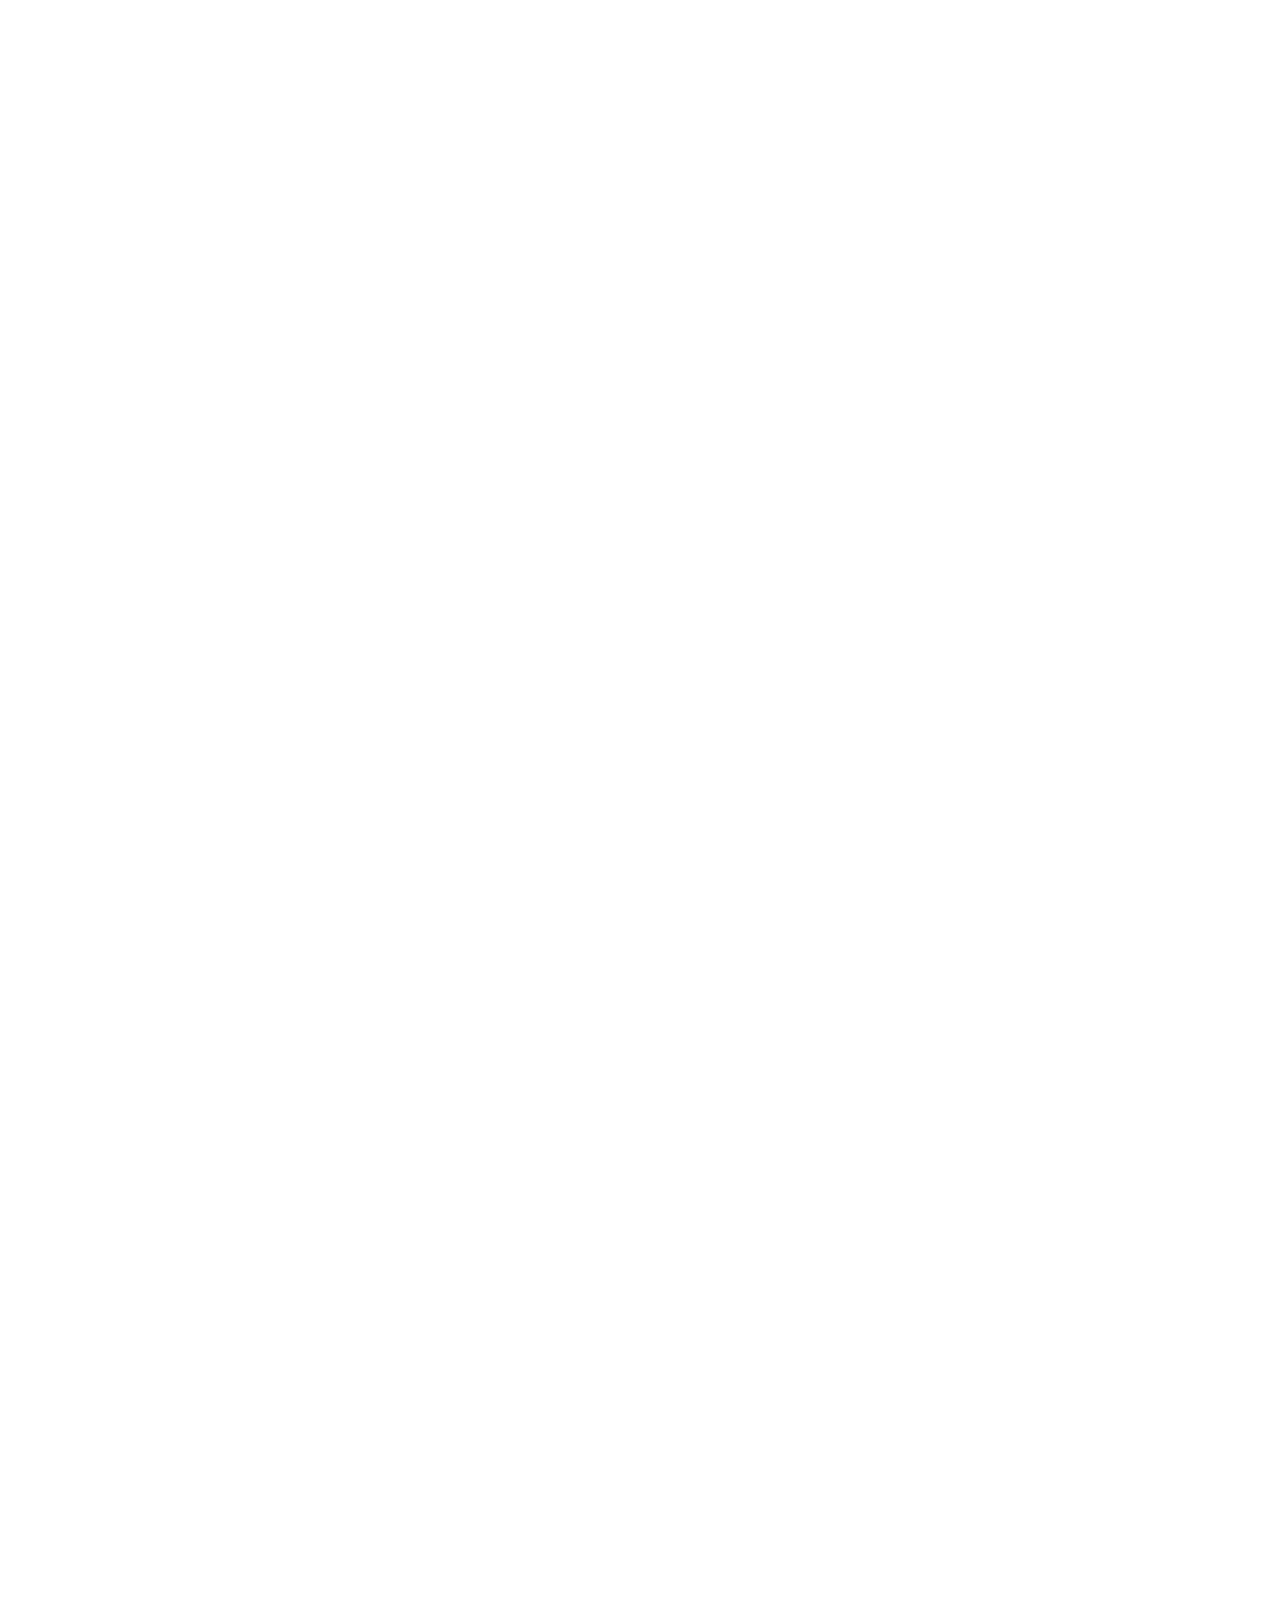
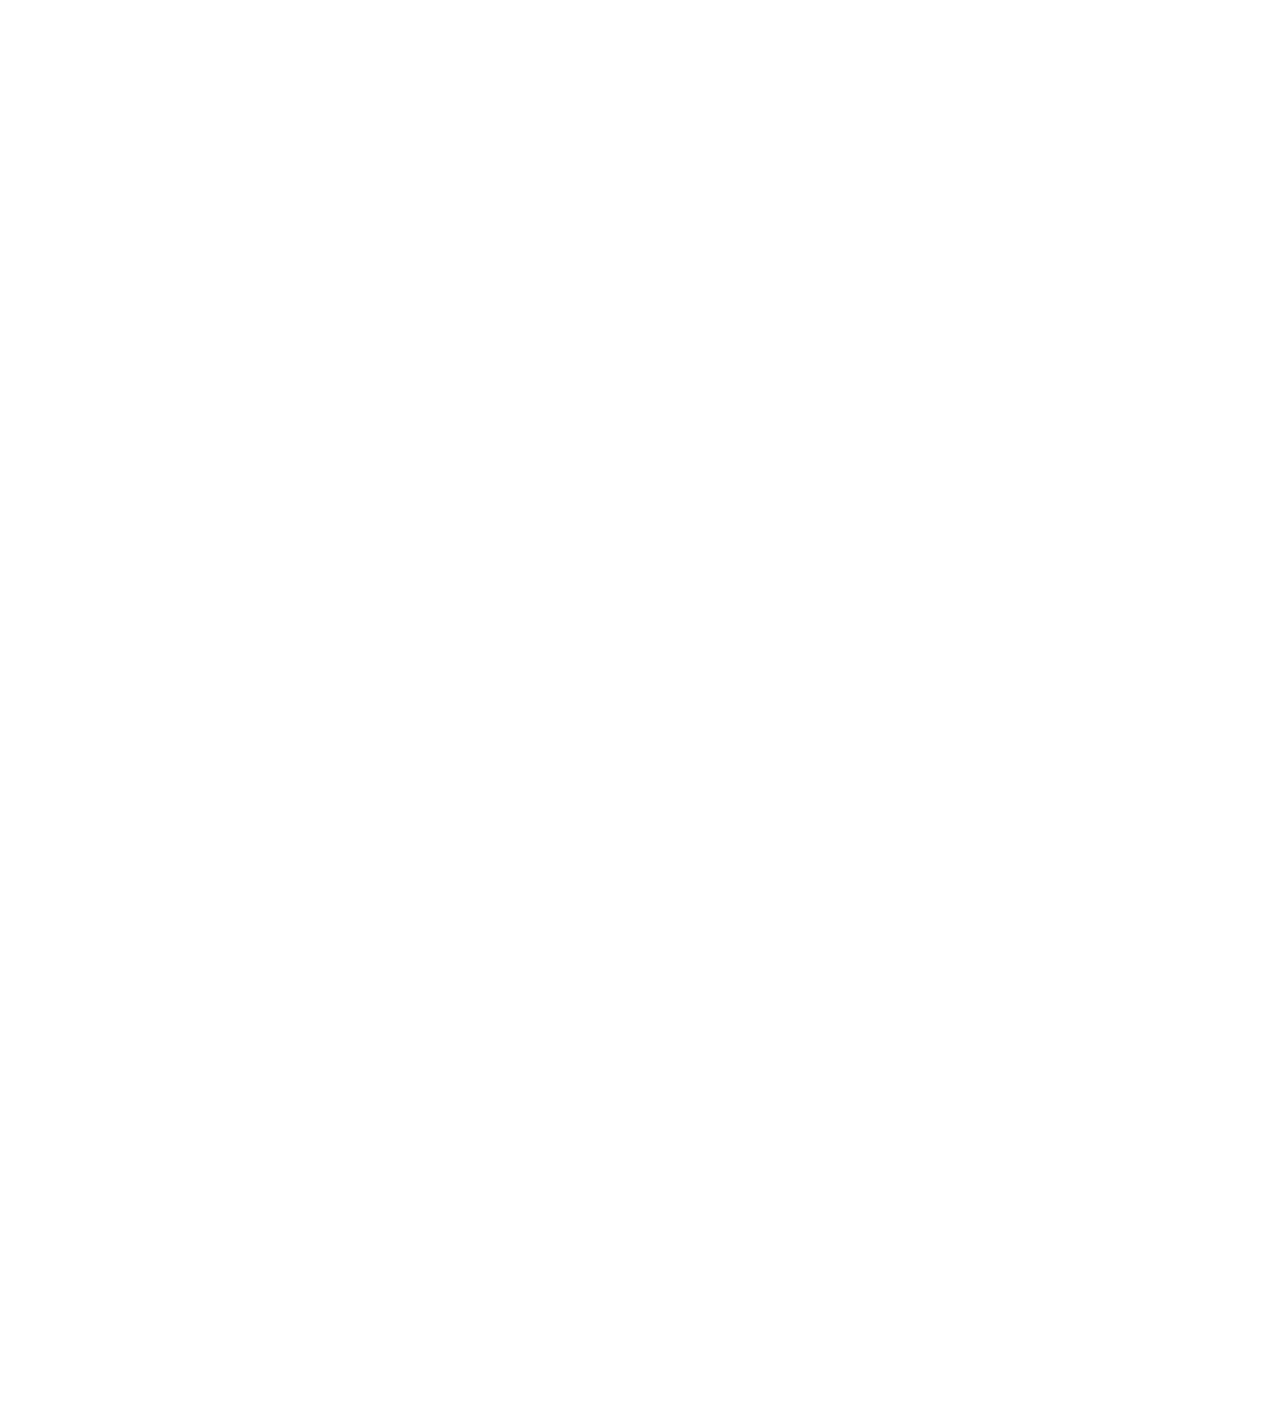
==== commit 02612c86: "publishing deck" ====
--- a/index.html
+++ b/index.html
@@ -8,21 +8,21 @@
   <meta name="generator" content="slidify" />
   <meta name="apple-mobile-web-app-capable" content="yes">
   <meta http-equiv="X-UA-Compatible" content="chrome=1">
-  <link rel="stylesheet" href="libraries/frameworks/io2012/css/default.css" media="all" >
-  <link rel="stylesheet" href="libraries/frameworks/io2012/css/phone.css" 
+  <link rel="stylesheet" href="http://slidifylibraries2.googlecode.com/git/inst/libraries/frameworks/io2012/css/default.css" media="all" >
+  <link rel="stylesheet" href="http://slidifylibraries2.googlecode.com/git/inst/libraries/frameworks/io2012/css/phone.css" 
     media="only screen and (max-device-width: 480px)" >
-  <link rel="stylesheet" href="libraries/frameworks/io2012/css/slidify.css" >
-  <link rel="stylesheet" href="libraries/highlighters/highlight.js/css/tomorrow.css" />
-  <base target="_blank"> <!-- This amazingness opens all links in a new tab. -->  <link rel=stylesheet href="libraries/widgets/bootstrap/css/bootstrap.css"></link>
-<link rel=stylesheet href="libraries/widgets/quiz/css/demo.css"></link>
+  <link rel="stylesheet" href="http://slidifylibraries2.googlecode.com/git/inst/libraries/frameworks/io2012/css/slidify.css" >
+  <link rel="stylesheet" href="http://slidifylibraries2.googlecode.com/git/inst/libraries/highlighters/highlight.js/css/tomorrow.css" />
+  <base target="_blank"> <!-- This amazingness opens all links in a new tab. -->  <link rel=stylesheet href="http://slidifylibraries2.googlecode.com/git/inst/libraries/widgets/bootstrap/css/bootstrap.css"></link>
+<link rel=stylesheet href="http://slidifylibraries2.googlecode.com/git/inst/libraries/widgets/quiz/css/demo.css"></link>
 <link rel=stylesheet href="./assets/css/ribbons.css"></link>
 
   
   <!-- Grab CDN jQuery, fall back to local if offline -->
   <script src="http://ajax.aspnetcdn.com/ajax/jQuery/jquery-1.7.min.js"></script>
-  <script>window.jQuery || document.write('<script src="libraries/widgets/quiz/js/jquery.js"><\/script>')</script> 
-  <script data-main="libraries/frameworks/io2012/js/slides" 
-    src="libraries/frameworks/io2012/js/require-1.0.8.min.js">
+  <script>window.jQuery || document.write('<script src="http://slidifylibraries2.googlecode.com/git/inst/libraries/widgets/quiz/js/jquery.js"><\/script>')</script> 
+  <script data-main="http://slidifylibraries2.googlecode.com/git/inst/libraries/frameworks/io2012/js/slides" 
+    src="http://slidifylibraries2.googlecode.com/git/inst/libraries/frameworks/io2012/js/require-1.0.8.min.js">
   </script>
   
   
@@ -839,11 +839,11 @@
   <![endif]-->
 </body>
   <!-- Load Javascripts for Widgets -->
-  <script src="libraries/widgets/bootstrap/js/bootstrap.min.js"></script>
-<script src="libraries/widgets/bootstrap/js/bootbox.min.js"></script>
-<script src="libraries/widgets/quiz/js/jquery.quiz.js"></script>
-<script src="libraries/widgets/quiz/js/mustache.min.js"></script>
-<script src="libraries/widgets/quiz/js/quiz-app.js"></script>
+  <script src="http://slidifylibraries2.googlecode.com/git/inst/libraries/widgets/bootstrap/js/bootstrap.min.js"></script>
+<script src="http://slidifylibraries2.googlecode.com/git/inst/libraries/widgets/bootstrap/js/bootbox.min.js"></script>
+<script src="http://slidifylibraries2.googlecode.com/git/inst/libraries/widgets/quiz/js/jquery.quiz.js"></script>
+<script src="http://slidifylibraries2.googlecode.com/git/inst/libraries/widgets/quiz/js/mustache.min.js"></script>
+<script src="http://slidifylibraries2.googlecode.com/git/inst/libraries/widgets/quiz/js/quiz-app.js"></script>
 <script src="test.js"></script>
 
   <!-- MathJax: Fall back to local if CDN offline but local image fonts are not supported (saves >100MB) -->
@@ -858,7 +858,7 @@
   <script type="text/javascript" src="http://cdn.mathjax.org/mathjax/2.0-latest/MathJax.js?config=TeX-AMS-MML_HTMLorMML"></script>
   <!-- <script src="https://c328740.ssl.cf1.rackcdn.com/mathjax/2.0-latest/MathJax.js?config=TeX-AMS-MML_HTMLorMML">
   </script> -->
-  <script>window.MathJax || document.write('<script type="text/x-mathjax-config">MathJax.Hub.Config({"HTML-CSS":{imageFont:null}});<\/script><script src="libraries/widgets/mathjax/MathJax.js?config=TeX-AMS-MML_HTMLorMML"><\/script>')
+  <script>window.MathJax || document.write('<script type="text/x-mathjax-config">MathJax.Hub.Config({"HTML-CSS":{imageFont:null}});<\/script><script src="http://slidifylibraries2.googlecode.com/git/inst/libraries/widgets/mathjax/MathJax.js?config=TeX-AMS-MML_HTMLorMML"><\/script>')
 </script>
 <script>  
   $(function (){ 
@@ -868,7 +868,7 @@
   </script>  
   
   <!-- LOAD HIGHLIGHTER JS FILES -->
-  <script src="libraries/highlighters/highlight.js/highlight.pack.js"></script>
+  <script src="http://slidifylibraries2.googlecode.com/git/inst/libraries/highlighters/highlight.js/highlight.pack.js"></script>
   <script>hljs.initHighlightingOnLoad();</script>
   <!-- DONE LOADING HIGHLIGHTER JS FILES -->
    
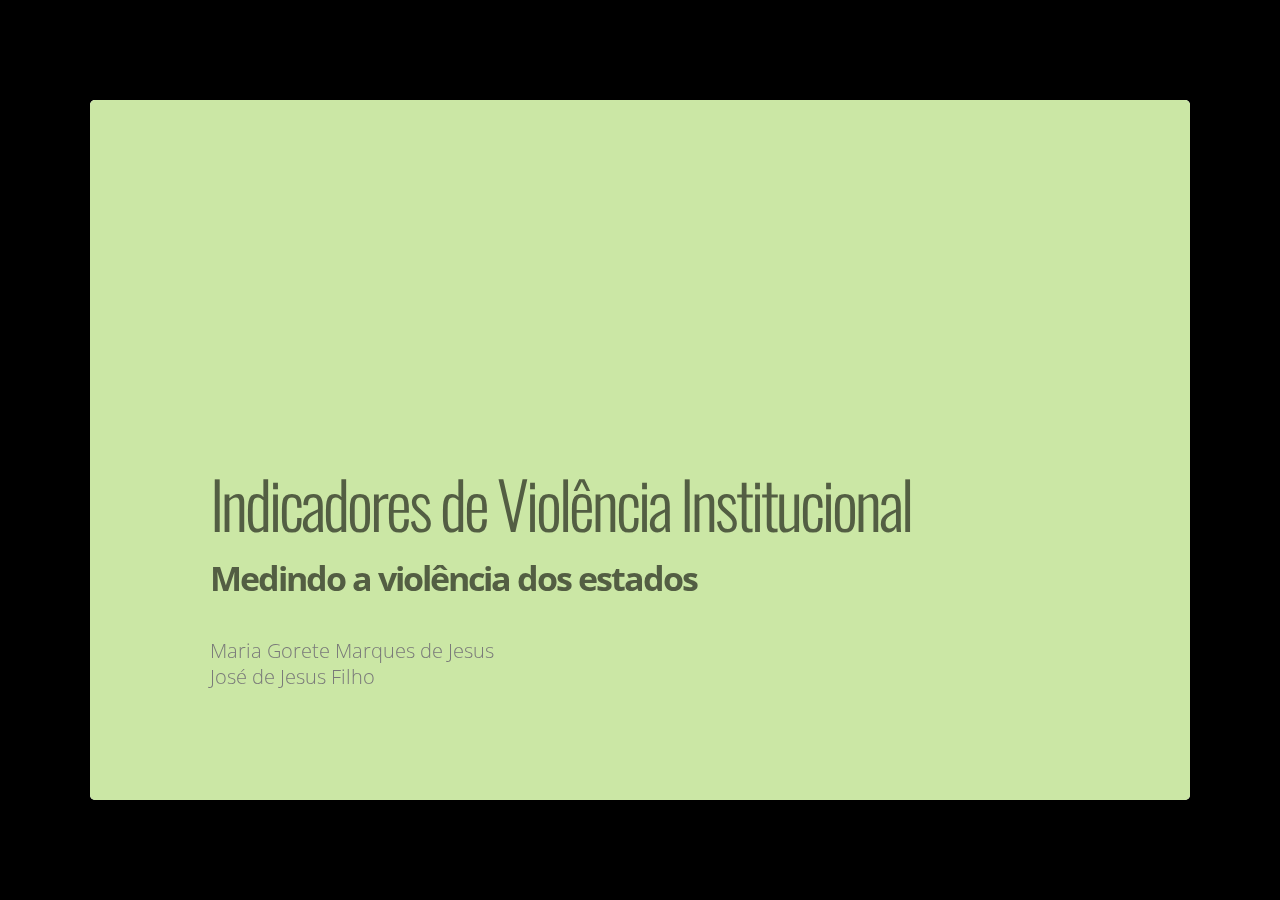
==== commit 2fb6ab22: "Tortura" ====
--- a/index.html
+++ b/index.html
@@ -8,21 +8,21 @@
   <meta name="generator" content="slidify" />
   <meta name="apple-mobile-web-app-capable" content="yes">
   <meta http-equiv="X-UA-Compatible" content="chrome=1">
-  <link rel="stylesheet" href="http://slidifylibraries2.googlecode.com/git/inst/libraries/frameworks/io2012/css/default.css" media="all" >
-  <link rel="stylesheet" href="http://slidifylibraries2.googlecode.com/git/inst/libraries/frameworks/io2012/css/phone.css" 
+  <link rel="stylesheet" href="libraries/frameworks/io2012/css/default.css" media="all" >
+  <link rel="stylesheet" href="libraries/frameworks/io2012/css/phone.css" 
     media="only screen and (max-device-width: 480px)" >
-  <link rel="stylesheet" href="http://slidifylibraries2.googlecode.com/git/inst/libraries/frameworks/io2012/css/slidify.css" >
-  <link rel="stylesheet" href="http://slidifylibraries2.googlecode.com/git/inst/libraries/highlighters/highlight.js/css/tomorrow.css" />
-  <base target="_blank"> <!-- This amazingness opens all links in a new tab. -->  <link rel=stylesheet href="http://slidifylibraries2.googlecode.com/git/inst/libraries/widgets/bootstrap/css/bootstrap.css"></link>
-<link rel=stylesheet href="http://slidifylibraries2.googlecode.com/git/inst/libraries/widgets/quiz/css/demo.css"></link>
+  <link rel="stylesheet" href="libraries/frameworks/io2012/css/slidify.css" >
+  <link rel="stylesheet" href="libraries/highlighters/highlight.js/css/tomorrow.css" />
+  <base target="_blank"> <!-- This amazingness opens all links in a new tab. -->  <link rel=stylesheet href="libraries/widgets/bootstrap/css/bootstrap.css"></link>
+<link rel=stylesheet href="libraries/widgets/quiz/css/demo.css"></link>
 <link rel=stylesheet href="./assets/css/ribbons.css"></link>
 
   
   <!-- Grab CDN jQuery, fall back to local if offline -->
   <script src="http://ajax.aspnetcdn.com/ajax/jQuery/jquery-1.7.min.js"></script>
-  <script>window.jQuery || document.write('<script src="http://slidifylibraries2.googlecode.com/git/inst/libraries/widgets/quiz/js/jquery.js"><\/script>')</script> 
-  <script data-main="http://slidifylibraries2.googlecode.com/git/inst/libraries/frameworks/io2012/js/slides" 
-    src="http://slidifylibraries2.googlecode.com/git/inst/libraries/frameworks/io2012/js/require-1.0.8.min.js">
+  <script>window.jQuery || document.write('<script src="libraries/widgets/quiz/js/jquery.js"><\/script>')</script> 
+  <script data-main="libraries/frameworks/io2012/js/slides" 
+    src="libraries/frameworks/io2012/js/require-1.0.8.min.js">
   </script>
   
   
@@ -50,7 +50,7 @@
   <article data-timings="">
     <p><html></p>
 
-<iframe src="introducao.htm"></iframe>
+<iframe src="int.htm"></iframe>
 
 <p></html></p>
 
@@ -62,7 +62,7 @@
   <article data-timings="">
     <p><html></p>
 
-<iframe src="calculo.htm"></iframe>
+<iframe src="calc.htm"></iframe>
 
 <p></html></p>
 
@@ -839,11 +839,11 @@
   <![endif]-->
 </body>
   <!-- Load Javascripts for Widgets -->
-  <script src="http://slidifylibraries2.googlecode.com/git/inst/libraries/widgets/bootstrap/js/bootstrap.min.js"></script>
-<script src="http://slidifylibraries2.googlecode.com/git/inst/libraries/widgets/bootstrap/js/bootbox.min.js"></script>
-<script src="http://slidifylibraries2.googlecode.com/git/inst/libraries/widgets/quiz/js/jquery.quiz.js"></script>
-<script src="http://slidifylibraries2.googlecode.com/git/inst/libraries/widgets/quiz/js/mustache.min.js"></script>
-<script src="http://slidifylibraries2.googlecode.com/git/inst/libraries/widgets/quiz/js/quiz-app.js"></script>
+  <script src="libraries/widgets/bootstrap/js/bootstrap.min.js"></script>
+<script src="libraries/widgets/bootstrap/js/bootbox.min.js"></script>
+<script src="libraries/widgets/quiz/js/jquery.quiz.js"></script>
+<script src="libraries/widgets/quiz/js/mustache.min.js"></script>
+<script src="libraries/widgets/quiz/js/quiz-app.js"></script>
 <script src="test.js"></script>
 
   <!-- MathJax: Fall back to local if CDN offline but local image fonts are not supported (saves >100MB) -->
@@ -858,7 +858,7 @@
   <script type="text/javascript" src="http://cdn.mathjax.org/mathjax/2.0-latest/MathJax.js?config=TeX-AMS-MML_HTMLorMML"></script>
   <!-- <script src="https://c328740.ssl.cf1.rackcdn.com/mathjax/2.0-latest/MathJax.js?config=TeX-AMS-MML_HTMLorMML">
   </script> -->
-  <script>window.MathJax || document.write('<script type="text/x-mathjax-config">MathJax.Hub.Config({"HTML-CSS":{imageFont:null}});<\/script><script src="http://slidifylibraries2.googlecode.com/git/inst/libraries/widgets/mathjax/MathJax.js?config=TeX-AMS-MML_HTMLorMML"><\/script>')
+  <script>window.MathJax || document.write('<script type="text/x-mathjax-config">MathJax.Hub.Config({"HTML-CSS":{imageFont:null}});<\/script><script src="libraries/widgets/mathjax/MathJax.js?config=TeX-AMS-MML_HTMLorMML"><\/script>')
 </script>
 <script>  
   $(function (){ 
@@ -868,7 +868,7 @@
   </script>  
   
   <!-- LOAD HIGHLIGHTER JS FILES -->
-  <script src="http://slidifylibraries2.googlecode.com/git/inst/libraries/highlighters/highlight.js/highlight.pack.js"></script>
+  <script src="libraries/highlighters/highlight.js/highlight.pack.js"></script>
   <script>hljs.initHighlightingOnLoad();</script>
   <!-- DONE LOADING HIGHLIGHTER JS FILES -->
    
--- a/libraries/frameworks/io2012/css/default.css
+++ b/libraries/frameworks/io2012/css/default.css
@@ -0,0 +1,1503 @@
+@charset "UTF-8";
+
+/* line 17, ../../../../../../Library/Ruby/Gems/1.8/gems/compass-0.12.1/frameworks/compass/stylesheets/compass/reset/_utilities.scss */
+html, body, div, span, applet, object, iframe,
+h1, h2, h3, h4, h5, h6, p, blockquote, pre,
+a, abbr, acronym, address, big, cite, code,
+del, dfn, em, img, ins, kbd, q, s, samp,
+small, strike, strong, sub, sup, tt, var,
+b, u, i, center,
+dl, dt, dd, ol, ul, li,
+fieldset, form, label, legend,
+table, caption, tbody, tfoot, thead, tr, th, td,
+article, aside, canvas, details, embed,
+figure, figcaption, footer, header, hgroup,
+menu, nav, output, ruby, section, summary,
+time, mark, audio, video {
+  margin: 0;
+  padding: 0;
+  border: 0;
+  font-size: 100%;
+  font: inherit;
+  vertical-align: baseline;
+}
+
+/* line 20, ../../../../../../Library/Ruby/Gems/1.8/gems/compass-0.12.1/frameworks/compass/stylesheets/compass/reset/_utilities.scss */
+body {
+  line-height: 1;
+}
+
+/* line 22, ../../../../../../Library/Ruby/Gems/1.8/gems/compass-0.12.1/frameworks/compass/stylesheets/compass/reset/_utilities.scss */
+
+ol, ul {
+  list-style: none;
+}
+
+
+/* line 24, ../../../../../../Library/Ruby/Gems/1.8/gems/compass-0.12.1/frameworks/compass/stylesheets/compass/reset/_utilities.scss */
+table {
+  border-collapse: collapse;
+  border-spacing: 0;
+}
+
+/* line 26, ../../../../../../Library/Ruby/Gems/1.8/gems/compass-0.12.1/frameworks/compass/stylesheets/compass/reset/_utilities.scss */
+caption, th, td {
+  text-align: left;
+  font-weight: normal;
+  vertical-align: middle;
+}
+
+/* line 28, ../../../../../../Library/Ruby/Gems/1.8/gems/compass-0.12.1/frameworks/compass/stylesheets/compass/reset/_utilities.scss */
+q, blockquote {
+  quotes: none;
+}
+/* line 101, ../../../../../../Library/Ruby/Gems/1.8/gems/compass-0.12.1/frameworks/compass/stylesheets/compass/reset/_utilities.scss */
+q:before, q:after, blockquote:before, blockquote:after {
+  content: "";
+  content: none;
+}
+
+/* line 30, ../../../../../../Library/Ruby/Gems/1.8/gems/compass-0.12.1/frameworks/compass/stylesheets/compass/reset/_utilities.scss */
+a img {
+  border: none;
+}
+
+/* line 114, ../../../../../../Library/Ruby/Gems/1.8/gems/compass-0.12.1/frameworks/compass/stylesheets/compass/reset/_utilities.scss */
+article, aside, details, figcaption, figure, footer, header, hgroup, menu, nav, section, summary {
+  display: block;
+}
+
+/**
+ * Base SlideDeck Styles
+ */
+/* line 48, ../scss/_base.scss */
+html {
+  height: 100%;
+  overflow: hidden;
+}
+
+/* line 53, ../scss/_base.scss */
+body {
+  margin: 0;
+  padding: 0;
+  opacity: 0;
+  height: 100%;
+  min-height: 740px;
+  width: 100%;
+  overflow: hidden;
+  color: #fff;
+  -webkit-font-smoothing: antialiased;
+  -moz-font-smoothing: antialiased;
+  -ms-font-smoothing: antialiased;
+  -o-font-smoothing: antialiased;
+  -webkit-transition: opacity 800ms ease-in 100ms;
+  -moz-transition: opacity 800ms ease-in 100ms;
+  -ms-transition: opacity 800ms ease-in 100ms;
+  -o-transition: opacity 800ms ease-in 100ms;
+  transition: opacity 800ms ease-in 100ms;
+}
+/* line 69, ../scss/_base.scss */
+body.loaded {
+  opacity: 1 !important;
+}
+
+/* line 74, ../scss/_base.scss */
+input, button {
+  vertical-align: middle;
+}
+
+/* line 78, ../scss/_base.scss */
+slides > slide[hidden] {
+  display: none !important;
+}
+
+/* line 82, ../scss/_base.scss */
+slides {
+  width: 100%;
+  height: 100%;
+  position: absolute;
+  left: 0;
+  top: 0;
+  -webkit-transform: translate3d(0, 0, 0);
+  -moz-transform: translate3d(0, 0, 0);
+  -ms-transform: translate3d(0, 0, 0);
+  -o-transform: translate3d(0, 0, 0);
+  transform: translate3d(0, 0, 0);
+  -webkit-perspective: 1000;
+  perspective: 1000;
+  -webkit-transform-style: preserve-3d;
+  transform-style: preserve-3d;
+  -webkit-transition: opacity 800ms ease-in 100ms;
+  -moz-transition: opacity 800ms ease-in 100ms;
+  -ms-transition: opacity 800ms ease-in 100ms;
+  -o-transition: opacity 800ms ease-in 100ms;
+  transition: opacity 800ms ease-in 100ms;
+}
+
+/* line 94, ../scss/_base.scss */
+slides > slide {
+  display: block;
+  position: absolute;
+  overflow: hidden;
+  left: 50%;
+  top: 50%;
+  -webkit-box-sizing: border-box;
+  -moz-box-sizing: border-box;
+  box-sizing: border-box;
+}
+
+/* Slide styles */
+/*article.fill iframe {
+  position: absolute;
+  left: 0;
+  top: 0;
+  width: 100%;
+  height: 100%;
+
+  border: 0;
+  margin: 0;
+
+  @include border-radius(10px);
+
+  z-index: -1;
+}
+
+slide.fill {
+  background-repeat: no-repeat;
+  @include background-size(cover);
+}
+
+slide.fill img {
+  position: absolute;
+  left: 0;
+  top: 0;
+  min-width: 100%;
+  min-height: 100%;
+
+  z-index: -1;
+}
+*/
+/**
+ * Theme Styles
+ */
+/* line 58, ../scss/default.scss */
+::selection {
+  color: white;
+  background-color: #ffd14d;
+  text-shadow: none;
+}
+
+/* line 64, ../scss/default.scss */
+::-webkit-scrollbar {
+  height: 16px;
+  overflow: visible;
+  width: 16px;
+}
+
+/* line 69, ../scss/default.scss */
+::-webkit-scrollbar-thumb {
+  background-color: rgba(0, 0, 0, 0.1);
+  background-clip: padding-box;
+  border: solid transparent;
+  min-height: 28px;
+  padding: 100px 0 0;
+  -webkit-box-shadow: inset 1px 1px 0 rgba(0, 0, 0, 0.1), inset 0 -1px 0 rgba(0, 0, 0, 0.07);
+  -moz-box-shadow: inset 1px 1px 0 rgba(0, 0, 0, 0.1), inset 0 -1px 0 rgba(0, 0, 0, 0.07);
+  box-shadow: inset 1px 1px 0 rgba(0, 0, 0, 0.1), inset 0 -1px 0 rgba(0, 0, 0, 0.07);
+  border-width: 1px 1px 1px 6px;
+}
+
+/* line 78, ../scss/default.scss */
+::-webkit-scrollbar-thumb:hover {
+  background-color: rgba(0, 0, 0, 0.5);
+}
+
+/* line 81, ../scss/default.scss */
+::-webkit-scrollbar-button {
+  height: 0;
+  width: 0;
+}
+
+/* line 85, ../scss/default.scss */
+::-webkit-scrollbar-track {
+  background-clip: padding-box;
+  border: solid transparent;
+  border-width: 0 0 0 4px;
+}
+
+/* line 90, ../scss/default.scss */
+::-webkit-scrollbar-corner {
+  background: transparent;
+}
+
+/* line 94, ../scss/default.scss */
+body {
+  background: black;
+}
+
+/* line 98, ../scss/default.scss */
+slides > slide {
+  display: none;
+  font-family: 'Open Sans', Arial, sans-serif;
+  font-size: 26px;
+  color: #797979;
+  width: 900px;
+  height: 700px;
+  margin-left: -450px;
+  margin-top: -350px;
+  padding: 40px 60px;
+  -webkit-border-radius: 5px;
+  -moz-border-radius: 5px;
+  -ms-border-radius: 5px;
+  -o-border-radius: 5px;
+  border-radius: 5px;
+  -webkit-transition: all 0.6s ease-in-out;
+  -moz-transition: all 0.6s ease-in-out;
+  -ms-transition: all 0.6s ease-in-out;
+  -o-transition: all 0.6s ease-in-out;
+  transition: all 0.6s ease-in-out;
+}
+/* line 119, ../scss/default.scss */
+slides > slide.far-past {
+  display: none;
+}
+/* line 126, ../scss/default.scss */
+slides > slide.past {
+  display: block;
+  opacity: 0;
+}
+/* line 133, ../scss/default.scss */
+slides > slide.current {
+  display: block;
+  opacity: 1;
+}
+/* line 139, ../scss/default.scss */
+slides > slide.current .auto-fadein {
+  opacity: 1;
+}
+/* line 143, ../scss/default.scss */
+slides > slide.current .gdbar {
+  -webkit-background-size: 100% 100%;
+  -moz-background-size: 100% 100%;
+  -o-background-size: 100% 100%;
+  background-size: 100% 100%;
+}
+/* line 148, ../scss/default.scss */
+slides > slide.next {
+  display: block;
+  opacity: 0;
+  pointer-events: none;
+}
+/* line 156, ../scss/default.scss */
+slides > slide.far-next {
+  display: none;
+}
+/* line 163, ../scss/default.scss */
+slides > slide.dark {
+  background: #515151 !important;
+}
+/* line 171, ../scss/default.scss */
+slides > slide:not(.nobackground):before {
+  font-size: 12pt;
+  content: attr(data-hashtag);
+  position: absolute;
+  bottom: 20px;
+  left: 60px;
+  /* background: url("../images/google_developers_icon_128.png") no-repeat 0 50%; */
+  -webkit-background-size: 30px 30px;
+  -moz-background-size: 30px 30px;
+  -o-background-size: 30px 30px;
+  background-size: 30px 30px;
+  padding-left: 40px;
+  height: 30px;
+  line-height: 1.9;
+}
+
+
+/* line 183, ../scss/default.scss */
+slides > slide:not(.nobackground):after {
+  font-size: 12pt;
+  content: attr(data-slide-num) "/" attr(data-total-slides);
+  position: absolute;
+  bottom: 20px;
+  right: 60px;
+  line-height: 1.9;
+}
+/* line 194, ../scss/default.scss */
+slides > slide.title-slide:after {
+  content: '';
+  /* background: url(../images/io2012_logo.png) no-repeat 100% 50%; */
+  -webkit-background-size: contain;
+  -moz-background-size: contain;
+  -o-background-size: contain;
+  background-size: contain;
+  position: absolute;
+  bottom: 40px;
+  right: 40px;
+  width: 100%;
+  height: 60px;
+}
+/* line 206, ../scss/default.scss */
+slides > slide.backdrop {
+  z-index: -10;
+  display: block !important;
+  background: -webkit-gradient(linear, 50% 0%, 50% 100%, color-stop(0%, #ffffff), color-stop(85%, #ffffff), color-stop(100%, #e6e6e6));
+  background: -webkit-linear-gradient(#ffffff, #ffffff 85%, #e6e6e6);
+  background: -moz-linear-gradient(#ffffff, #ffffff 85%, #e6e6e6);
+  background: -o-linear-gradient(#ffffff, #ffffff 85%, #e6e6e6);
+  background: -ms-linear-gradient(#ffffff, #ffffff 85%, #e6e6e6);
+  background: linear-gradient(#ffffff, #ffffff 85%, #e6e6e6);
+  background-color: white;
+}
+/* line 211, ../scss/default.scss */
+slides > slide.backdrop:after, slides > slide.backdrop:before {
+  display: none;
+}
+/* line 216, ../scss/default.scss */
+slides > slide > hgroup + article {
+  margin-top: 45px;
+}
+/* line 220, ../scss/default.scss */
+slides > slide > hgroup + article.flexbox.vcenter, slides > slide > hgroup + article.flexbox.vleft, slides > slide > hgroup + article.flexbox.vright {
+  height: 80%;
+}
+/* line 225, ../scss/default.scss */
+slides > slide > hgroup + article p {
+  margin-bottom: 1em;
+}
+/* line 230, ../scss/default.scss */
+slides > slide > article:only-child {
+  height: 100%;
+}
+/* line 233, ../scss/default.scss */
+slides > slide > article:only-child > iframe {
+  height: 98%;
+}
+
+/* line 239, ../scss/default.scss */
+slides.layout-faux-widescreen > slide {
+  padding: 40px 160px;
+}
+
+/* line 248, ../scss/default.scss */
+slides.layout-widescreen > slide,
+slides.layout-faux-widescreen > slide {
+  margin-left: -550px;
+  width: 1100px;
+}
+/* line 253, ../scss/default.scss */
+slides.layout-widescreen > slide.far-past,
+slides.layout-faux-widescreen > slide.far-past {
+  display: block;
+  display: none;
+  -webkit-transform: translate(-2260px);
+  -moz-transform: translate(-2260px);
+  -ms-transform: translate(-2260px);
+  -o-transform: translate(-2260px);
+  transform: translate(-2260px);
+  -webkit-transform: translate3d(-2260px, 0, 0);
+  -moz-transform: translate3d(-2260px, 0, 0);
+  -ms-transform: translate3d(-2260px, 0, 0);
+  -o-transform: translate3d(-2260px, 0, 0);
+  transform: translate3d(-2260px, 0, 0);
+}
+/* line 260, ../scss/default.scss */
+slides.layout-widescreen > slide.past,
+slides.layout-faux-widescreen > slide.past {
+  display: block;
+  opacity: 0;
+}
+/* line 267, ../scss/default.scss */
+slides.layout-widescreen > slide.current,
+slides.layout-faux-widescreen > slide.current {
+  display: block;
+  opacity: 1;
+}
+/* line 274, ../scss/default.scss */
+slides.layout-widescreen > slide.next,
+slides.layout-faux-widescreen > slide.next {
+  display: block;
+  opacity: 0;
+  pointer-events: none;
+}
+/* line 282, ../scss/default.scss */
+slides.layout-widescreen > slide.far-next,
+slides.layout-faux-widescreen > slide.far-next {
+  display: block;
+  display: none;
+  -webkit-transform: translate(2260px);
+  -moz-transform: translate(2260px);
+  -ms-transform: translate(2260px);
+  -o-transform: translate(2260px);
+  transform: translate(2260px);
+  -webkit-transform: translate3d(2260px, 0, 0);
+  -moz-transform: translate3d(2260px, 0, 0);
+  -ms-transform: translate3d(2260px, 0, 0);
+  -o-transform: translate3d(2260px, 0, 0);
+  transform: translate3d(2260px, 0, 0);
+}
+/* line 289, ../scss/default.scss */
+slides.layout-widescreen #prev-slide-area,
+slides.layout-faux-widescreen #prev-slide-area {
+  margin-left: -650px;
+}
+/* line 293, ../scss/default.scss */
+slides.layout-widescreen #next-slide-area,
+slides.layout-faux-widescreen #next-slide-area {
+  margin-left: 550px;
+}
+
+/* line 298, ../scss/default.scss */
+b {
+  font-weight: 600;
+}
+
+/* line 302, ../scss/default.scss */
+a {
+  color: #2a7cdf;
+  text-decoration: none;
+  border-bottom: 1px solid rgba(42, 124, 223, 0.5);
+}
+/* line 307, ../scss/default.scss */
+a:hover {
+  color: black !important;
+}
+
+/* line 312, ../scss/default.scss */
+h1, h2, h3 {
+  font-weight: 600;
+}
+
+/* line 316, ../scss/default.scss */
+h2 {
+  font-size: 45px;
+  line-height: 45px;
+  letter-spacing: -2px;
+  color: #515151;
+}
+
+/* line 323, ../scss/default.scss */
+h3 {
+  font-size: 30px;
+  letter-spacing: -1px;
+  line-height: 2;
+  font-weight: inherit;
+  color: #797979;
+}
+
+/* line 331, ../scss/default.scss */
+ul {
+  margin-left: 1.2em;
+  margin-bottom: 1em;
+  position: relative;
+}
+/* line 336, ../scss/default.scss */
+ul li {
+  margin-bottom: 0.5em;
+}
+/* line 339, ../scss/default.scss */
+ul li ul {
+  margin-left: 2em;
+  margin-bottom: 0;
+}
+/* line 343, ../scss/default.scss */
+ul li ul li:before {
+  content: '-';
+  font-weight: 600;
+}
+/* line 350, ../scss/default.scss */
+ul > li:before {
+  content: '\00B7';
+  margin-left: -1em;
+  position: absolute;
+  font-weight: 600;
+}
+/* line 357, ../scss/default.scss */
+ul ul {
+  margin-top: .5em;
+}
+
+/* line 364, ../scss/default.scss */
+.highlight-code slide.current pre > * {
+  opacity: 0.25;
+  -webkit-transition: opacity 0.5s ease-in;
+  -moz-transition: opacity 0.5s ease-in;
+  -ms-transition: opacity 0.5s ease-in;
+  -o-transition: opacity 0.5s ease-in;
+  transition: opacity 0.5s ease-in;
+}
+/* line 368, ../scss/default.scss */
+.highlight-code slide.current b {
+  opacity: 1;
+}
+
+/* line 373, ../scss/default.scss */
+pre {
+  font-family: 'Inconsolata', 'Courier New', monospace;
+  font-size: 20px;
+  line-height: 28px;
+  padding: 10px 0 10px 60px;
+  letter-spacing: -1px;
+  margin-bottom: 0px;
+  width: 106%;
+  left: -60px;
+  position: relative;
+  -webkit-box-sizing: border-box;
+  -moz-box-sizing: border-box;
+  box-sizing: border-box;
+  /*overflow: hidden;*/
+}
+/* line 387, ../scss/default.scss */
+pre[data-lang]:after {
+  content: attr(data-lang);
+  background-color: #a9a9a9;
+  right: 0;
+  top: 0;
+  position: absolute;
+  font-size: 16pt;
+  color: white;
+  padding: 2px 25px;
+  text-transform: uppercase;
+}
+
+/* line 400, ../scss/default.scss */
+pre[data-lang="go"] {
+  color: #333;
+}
+
+/* line 404, ../scss/default.scss */
+code {
+  font-size: 95%;
+  font-family: 'Inconsolata', 'Courier New', monospace;
+  color: black;
+}
+
+/* line 410, ../scss/default.scss */
+iframe {
+  width: 100%;
+  height: 530px;
+  background: white;
+  border: 1px solid #e6e6e6;
+  -webkit-box-sizing: border-box;
+  -moz-box-sizing: border-box;
+  box-sizing: border-box;
+}
+
+/* line 418, ../scss/default.scss */
+dt {
+  font-weight: bold;
+}
+
+/* line 422, ../scss/default.scss */
+button {
+  display: inline-block;
+  background: -webkit-gradient(linear, 50% 0%, 50% 100%, color-stop(40%, #f9f9f9), color-stop(70%, #e3e3e3));
+  background: -webkit-linear-gradient(#f9f9f9 40%, #e3e3e3 70%);
+  background: -moz-linear-gradient(#f9f9f9 40%, #e3e3e3 70%);
+  background: -o-linear-gradient(#f9f9f9 40%, #e3e3e3 70%);
+  background: -ms-linear-gradient(#f9f9f9 40%, #e3e3e3 70%);
+  background: linear-gradient(#f9f9f9 40%, #e3e3e3 70%);
+  border: 1px solid #a9a9a9;
+  -webkit-border-radius: 3px;
+  -moz-border-radius: 3px;
+  -ms-border-radius: 3px;
+  -o-border-radius: 3px;
+  border-radius: 3px;
+  padding: 5px 8px;
+  outline: none;
+  white-space: nowrap;
+  -webkit-user-select: none;
+  -moz-user-select: none;
+  user-select: none;
+  cursor: pointer;
+  text-shadow: 1px 1px white;
+  font-size: 10pt;
+}
+
+/* line 436, ../scss/default.scss */
+button:not(:disabled):hover {
+  border-color: #515151;
+}
+
+/* line 440, ../scss/default.scss */
+button:not(:disabled):active {
+  background: -webkit-gradient(linear, 50% 0%, 50% 100%, color-stop(40%, #e3e3e3), color-stop(70%, #f9f9f9));
+  background: -webkit-linear-gradient(#e3e3e3 40%, #f9f9f9 70%);
+  background: -moz-linear-gradient(#e3e3e3 40%, #f9f9f9 70%);
+  background: -o-linear-gradient(#e3e3e3 40%, #f9f9f9 70%);
+  background: -ms-linear-gradient(#e3e3e3 40%, #f9f9f9 70%);
+  background: linear-gradient(#e3e3e3 40%, #f9f9f9 70%);
+}
+
+/* line 444, ../scss/default.scss */
+:disabled {
+  color: #a9a9a9;
+}
+
+/* line 448, ../scss/default.scss */
+.blue {
+  color: #4387fd;
+}
+
+/* line 451, ../scss/default.scss */
+.blue2 {
+  color: #3c8ef3;
+}
+
+/* line 454, ../scss/default.scss */
+.blue3 {
+  color: #2a7cdf;
+}
+
+/* line 457, ../scss/default.scss */
+.yellow {
+  color: #ffd14d;
+}
+
+/* line 460, ../scss/default.scss */
+.yellow2 {
+  color: #f9cc46;
+}
+
+/* line 463, ../scss/default.scss */
+.yellow3 {
+  color: #f6c000;
+}
+
+/* line 466, ../scss/default.scss */
+.green {
+  color: #0da861;
+}
+
+/* line 469, ../scss/default.scss */
+.green2 {
+  color: #00a86d;
+}
+
+/* line 472, ../scss/default.scss */
+.green3 {
+  color: #009f5d;
+}
+
+/* line 475, ../scss/default.scss */
+.red {
+  color: #f44a3f;
+}
+
+/* line 478, ../scss/default.scss */
+.red2 {
+  color: #e0543e;
+}
+
+/* line 481, ../scss/default.scss */
+.red3 {
+  color: #d94d3a;
+}
+
+/* line 484, ../scss/default.scss */
+.gray {
+  color: #e6e6e6;
+}
+
+/* line 487, ../scss/default.scss */
+.gray2 {
+  color: #a9a9a9;
+}
+
+/* line 490, ../scss/default.scss */
+.gray3 {
+  color: #797979;
+}
+
+/* line 493, ../scss/default.scss */
+.gray4 {
+  color: #515151;
+}
+
+/* line 497, ../scss/default.scss */
+.white {
+  color: white !important;
+}
+
+/* line 500, ../scss/default.scss */
+.black {
+  color: black !important;
+}
+
+/* line 504, ../scss/default.scss */
+.columns-2 {
+  -webkit-column-count: 2;
+  -moz-column-count: 2;
+  -o-column-count: 2;
+  column-count: 2;
+}
+
+/* line 508, ../scss/default.scss */
+table {
+  width: 100%;
+  border-collapse: -moz-initial;
+  border-collapse: initial;
+  border-spacing: 2px;
+  border-bottom: 1px solid #797979;
+}
+/* line 515, ../scss/default.scss */
+table tr > td:first-child, table th {
+  font-weight: 600;
+  color: #515151;
+}
+/* line 520, ../scss/default.scss */
+table tr:nth-child(odd) {
+  background-color: #e6e6e6;
+}
+/* line 524, ../scss/default.scss */
+table th {
+  color: white;
+  font-size: 18px;
+  background: -webkit-gradient(linear, 50% 0%, 50% 100%, color-stop(40%, #4387fd), color-stop(80%, #2a7cdf)) no-repeat;
+  background: -webkit-linear-gradient(top, #4387fd 40%, #2a7cdf 80%) no-repeat;
+  background: -moz-linear-gradient(top, #4387fd 40%, #2a7cdf 80%) no-repeat;
+  background: -o-linear-gradient(top, #4387fd 40%, #2a7cdf 80%) no-repeat;
+  background: -ms-linear-gradient(top, #4387fd 40%, #2a7cdf 80%) no-repeat;
+  background: linear-gradient(top, #4387fd 40%, #2a7cdf 80%) no-repeat;
+}
+/* line 530, ../scss/default.scss */
+table td, table th {
+  font-size: 18px;
+  padding: 1em 0.5em;
+}
+/* line 535, ../scss/default.scss */
+table td.highlight {
+  color: #515151;
+  background: -webkit-gradient(linear, 50% 0%, 50% 100%, color-stop(40%, #ffd14d), color-stop(80%, #f6c000)) no-repeat;
+  background: -webkit-linear-gradient(top, #ffd14d 40%, #f6c000 80%) no-repeat;
+  background: -moz-linear-gradient(top, #ffd14d 40%, #f6c000 80%) no-repeat;
+  background: -o-linear-gradient(top, #ffd14d 40%, #f6c000 80%) no-repeat;
+  background: -ms-linear-gradient(top, #ffd14d 40%, #f6c000 80%) no-repeat;
+  background: linear-gradient(top, #ffd14d 40%, #f6c000 80%) no-repeat;
+}
+/* line 540, ../scss/default.scss */
+table.rows {
+  border-bottom: none;
+  border-right: 1px solid #797979;
+}
+
+/* line 546, ../scss/default.scss */
+q {
+  font-size: 45px;
+  line-height: 72px;
+}
+/* line 550, ../scss/default.scss */
+q:before {
+  content: '“';
+  position: absolute;
+  margin-left: -0.5em;
+}
+/* line 555, ../scss/default.scss */
+q:after {
+  content: '”';
+  position: absolute;
+  margin-left: 0.1em;
+}
+
+/* line 562, ../scss/default.scss */
+slide.fill {
+  background-repeat: no-repeat;
+  -webkit-border-radius: 5px;
+  -moz-border-radius: 5px;
+  -ms-border-radius: 5px;
+  -o-border-radius: 5px;
+  border-radius: 5px;
+  -webkit-background-size: cover;
+  -moz-background-size: cover;
+  -o-background-size: cover;
+  background-size: cover;
+}
+
+/* Size variants */
+/* line 571, ../scss/default.scss */
+article.smaller p, article.smaller ul {
+  font-size: 20px;
+  line-height: 24px;
+  letter-spacing: 0;
+}
+/* line 577, ../scss/default.scss */
+article.smaller table td, article.smaller table th {
+  font-size: 14px;
+}
+/* line 581, ../scss/default.scss */
+article.smaller pre {
+  font-size: 15px;
+  line-height: 20px;
+  letter-spacing: 0;
+}
+/* line 586, ../scss/default.scss */
+article.smaller q {
+  font-size: 40px;
+  line-height: 48px;
+}
+/* line 590, ../scss/default.scss */
+article.smaller q:before, article.smaller q:after {
+  font-size: 60px;
+}
+
+/* Builds */
+/* line 599, ../scss/default.scss */
+.build > * {
+  -webkit-transition: opacity 0.5s ease-in-out 0.2s;
+  -moz-transition: opacity 0.5s ease-in-out 0.2s;
+  -ms-transition: opacity 0.5s ease-in-out 0.2s;
+  -o-transition: opacity 0.5s ease-in-out 0.2s;
+  transition: opacity 0.5s ease-in-out 0.2s;
+}
+/* line 603, ../scss/default.scss */
+.build .to-build {
+  opacity: 0;
+}
+/* line 607, ../scss/default.scss */
+.build .build-fade {
+  opacity: 0.3;
+}
+/* line 610, ../scss/default.scss */
+.build .build-fade:hover {
+  opacity: 1.0;
+}
+
+/* line 617, ../scss/default.scss */
+.popup .next .build .to-build {
+  opacity: 1;
+}
+/* line 621, ../scss/default.scss */
+.popup .next .build .build-fade {
+  opacity: 1;
+}
+
+/* Pretty print */
+/* line 629, ../scss/default.scss */
+.prettyprint .str,
+.prettyprint .atv {
+  /* a markup attribute value */
+  color: #009f5d;
+}
+
+/* line 633, ../scss/default.scss */
+.prettyprint .kwd,
+.prettyprint .tag {
+  /* a markup tag name */
+  color: #0066cc;
+}
+
+/* line 636, ../scss/default.scss */
+.prettyprint .com {
+  /* a comment */
+  color: #797979;
+  font-style: italic;
+}
+
+/* line 640, ../scss/default.scss */
+.prettyprint .lit {
+  /* a literal value */
+  color: #7f0000;
+}
+
+/* line 645, ../scss/default.scss */
+.prettyprint .pun,
+.prettyprint .opn,
+.prettyprint .clo {
+  color: #515151;
+}
+
+/* line 651, ../scss/default.scss */
+.prettyprint .typ,
+.prettyprint .atn,
+.prettyprint .dec,
+.prettyprint .var {
+  /* a declaration; a variable name */
+  color: #d94d3a;
+}
+
+/* line 654, ../scss/default.scss */
+.prettyprint .pln {
+  color: #515151;
+}
+
+/* line 658, ../scss/default.scss */
+.note {
+  position: absolute;
+  z-index: 100;
+  width: 100%;
+  height: 100%;
+  top: 0;
+  left: 0;
+  padding: 1em;
+  background: rgba(0, 0, 0, 0.3);
+  opacity: 0;
+  pointer-events: none;
+  display: -webkit-box !important;
+  display: -moz-box !important;
+  display: -ms-box !important;
+  display: -o-box !important;
+  display: box !important;
+  -webkit-box-orient: vertical;
+  -moz-box-orient: vertical;
+  -ms-box-orient: vertical;
+  box-orient: vertical;
+  -webkit-box-align: center;
+  -moz-box-align: center;
+  -ms-box-align: center;
+  box-align: center;
+  -webkit-box-pack: center;
+  -moz-box-pack: center;
+  -ms-box-pack: center;
+  box-pack: center;
+  -webkit-border-radius: 5px;
+  -moz-border-radius: 5px;
+  -ms-border-radius: 5px;
+  -o-border-radius: 5px;
+  border-radius: 5px;
+  -webkit-box-sizing: border-box;
+  -moz-box-sizing: border-box;
+  box-sizing: border-box;
+  -webkit-transform: translateY(350px);
+  -moz-transform: translateY(350px);
+  -ms-transform: translateY(350px);
+  -o-transform: translateY(350px);
+  transform: translateY(350px);
+  -webkit-transition: all 0.4s ease-in-out;
+  -moz-transition: all 0.4s ease-in-out;
+  -ms-transition: all 0.4s ease-in-out;
+  -o-transition: all 0.4s ease-in-out;
+  transition: all 0.4s ease-in-out;
+}
+/* line 676, ../scss/default.scss */
+.note > section {
+  background: #fff;
+  -webkit-border-radius: 5px;
+  -moz-border-radius: 5px;
+  -ms-border-radius: 5px;
+  -o-border-radius: 5px;
+  border-radius: 5px;
+  -webkit-box-shadow: 0 0 10px #797979;
+  -moz-box-shadow: 0 0 10px #797979;
+  box-shadow: 0 0 10px #797979;
+  width: 60%;
+  padding: 2em;
+}
+
+/* line 693, ../scss/default.scss */
+.with-notes.popup slides.layout-widescreen slide.next,
+.with-notes.popup slides.layout-faux-widescreen slide.next {
+  -webkit-transform: translate3d(690px, 80px, 0) scale(0.35);
+  -moz-transform: translate3d(690px, 80px, 0) scale(0.35);
+  -ms-transform: translate3d(690px, 80px, 0) scale(0.35);
+  -o-transform: translate3d(690px, 80px, 0) scale(0.35);
+  transform: translate3d(690px, 80px, 0) scale(0.35);
+}
+/* line 696, ../scss/default.scss */
+.with-notes.popup slides.layout-widescreen slide .note,
+.with-notes.popup slides.layout-faux-widescreen slide .note {
+  -webkit-transform: translate3d(300px, 800px, 0) scale(1.5);
+  -moz-transform: translate3d(300px, 800px, 0) scale(1.5);
+  -ms-transform: translate3d(300px, 800px, 0) scale(1.5);
+  -o-transform: translate3d(300px, 800px, 0) scale(1.5);
+  transform: translate3d(300px, 800px, 0) scale(1.5);
+}
+/* line 702, ../scss/default.scss */
+.with-notes.popup slide {
+  overflow: visible;
+  background: white;
+  -webkit-transition: none;
+  -moz-transition: none;
+  -ms-transition: none;
+  -o-transition: none;
+  transition: none;
+  pointer-events: none;
+  -webkit-transform-origin: 0 0;
+  -moz-transform-origin: 0 0;
+  -ms-transform-origin: 0 0;
+  -o-transform-origin: 0 0;
+  transform-origin: 0 0;
+}
+/* line 709, ../scss/default.scss */
+.with-notes.popup slide:not(.backdrop) {
+  -webkit-transform: scale(0.6) translate3d(0.5em, 0.5em, 0);
+  -moz-transform: scale(0.6) translate3d(0.5em, 0.5em, 0);
+  -ms-transform: scale(0.6) translate3d(0.5em, 0.5em, 0);
+  -o-transform: scale(0.6) translate3d(0.5em, 0.5em, 0);
+  transform: scale(0.6) translate3d(0.5em, 0.5em, 0);
+  -webkit-box-shadow: 0 0 10px #797979;
+  -moz-box-shadow: 0 0 10px #797979;
+  box-shadow: 0 0 10px #797979;
+}
+/* line 714, ../scss/default.scss */
+.with-notes.popup slide.backdrop {
+  background-image: -webkit-gradient(radial, 50% 50%, 0, 50% 50%, 600, color-stop(0%, #b1dfff), color-stop(100%, #4387fd));
+  background-image: -webkit-radial-gradient(50% 50%, #b1dfff 0%, #4387fd 600px);
+  background-image: -moz-radial-gradient(50% 50%, #b1dfff 0%, #4387fd 600px);
+  background-image: -o-radial-gradient(50% 50%, #b1dfff 0%, #4387fd 600px);
+  background-image: -ms-radial-gradient(50% 50%, #b1dfff 0%, #4387fd 600px);
+  background-image: radial-gradient(50% 50%, #b1dfff 0%, #4387fd 600px);
+}
+/* line 720, ../scss/default.scss */
+.with-notes.popup slide.next {
+  -webkit-transform: translate3d(570px, 80px, 0) scale(0.35);
+  -moz-transform: translate3d(570px, 80px, 0) scale(0.35);
+  -ms-transform: translate3d(570px, 80px, 0) scale(0.35);
+  -o-transform: translate3d(570px, 80px, 0) scale(0.35);
+  transform: translate3d(570px, 80px, 0) scale(0.35);
+  opacity: 1 !important;
+}
+/* line 724, ../scss/default.scss */
+.with-notes.popup slide.next .note {
+  display: none !important;
+}
+/* line 730, ../scss/default.scss */
+.with-notes.popup .note {
+  width: 109%;
+  height: 260px;
+  background: #e6e6e6;
+  padding: 0;
+  -webkit-box-shadow: 0 0 10px #797979;
+  -moz-box-shadow: 0 0 10px #797979;
+  box-shadow: 0 0 10px #797979;
+  -webkit-transform: translate3d(250px, 800px, 0) scale(1.5);
+  -moz-transform: translate3d(250px, 800px, 0) scale(1.5);
+  -ms-transform: translate3d(250px, 800px, 0) scale(1.5);
+  -o-transform: translate3d(250px, 800px, 0) scale(1.5);
+  transform: translate3d(250px, 800px, 0) scale(1.5);
+  -webkit-transition: opacity 400ms ease-in-out;
+  -moz-transition: opacity 400ms ease-in-out;
+  -ms-transition: opacity 400ms ease-in-out;
+  -o-transition: opacity 400ms ease-in-out;
+  transition: opacity 400ms ease-in-out;
+}
+/* line 741, ../scss/default.scss */
+.with-notes.popup .note > section {
+  background: #fff;
+  -webkit-border-radius: 5px;
+  -moz-border-radius: 5px;
+  -ms-border-radius: 5px;
+  -o-border-radius: 5px;
+  border-radius: 5px;
+  height: 100%;
+  width: 100%;
+  -webkit-box-sizing: border-box;
+  -moz-box-sizing: border-box;
+  box-sizing: border-box;
+  -webkit-box-shadow: none;
+  -moz-box-shadow: none;
+  box-shadow: none;
+  overflow: auto;
+  padding: 1em;
+}
+/* line 754, ../scss/default.scss */
+.with-notes .note {
+  opacity: 1;
+  -webkit-transform: translateY(0);
+  -moz-transform: translateY(0);
+  -ms-transform: translateY(0);
+  -o-transform: translateY(0);
+  transform: translateY(0);
+  pointer-events: auto;
+}
+
+/* line 761, ../scss/default.scss */
+.source {
+  font-size: 14px;
+  color: #a9a9a9;
+  position: absolute;
+  bottom: 70px;
+  left: 60px;
+}
+
+/* line 769, ../scss/default.scss */
+.centered {
+  text-align: center;
+}
+
+/* line 773, ../scss/default.scss */
+.reflect {
+  -webkit-box-reflect: below 3px -webkit-linear-gradient(rgba(255, 255, 255, 0) 85%, white 150%);
+  -moz-box-reflect: below 3px -moz-linear-gradient(rgba(255, 255, 255, 0) 85%, white 150%);
+  -o-box-reflect: below 3px -o-linear-gradient(rgba(255, 255, 255, 0) 85%, white 150%);
+  -ms-box-reflect: below 3px -ms-linear-gradient(rgba(255, 255, 255, 0) 85%, white 150%);
+  box-reflect: below 3px linear-gradient(rgba(255, 255, 255, 0) 85%, #ffffff 150%);
+}
+
+/* line 781, ../scss/default.scss */
+.flexbox {
+  display: -webkit-box !important;
+  display: -moz-box !important;
+  display: -ms-box !important;
+  display: -o-box !important;
+  display: box !important;
+}
+
+/* line 785, ../scss/default.scss */
+.flexbox.vcenter {
+  -webkit-box-orient: vertical;
+  -moz-box-orient: vertical;
+  -ms-box-orient: vertical;
+  box-orient: vertical;
+  -webkit-box-align: center;
+  -moz-box-align: center;
+  -ms-box-align: center;
+  box-align: center;
+  -webkit-box-pack: center;
+  -moz-box-pack: center;
+  -ms-box-pack: center;
+  box-pack: center;
+  height: 100%;
+  width: 100%;
+}
+
+/* line 791, ../scss/default.scss */
+.flexbox.vleft {
+  -webkit-box-orient: vertical;
+  -moz-box-orient: vertical;
+  -ms-box-orient: vertical;
+  box-orient: vertical;
+  -webkit-box-align: left;
+  -moz-box-align: left;
+  -ms-box-align: left;
+  box-align: left;
+  -webkit-box-pack: center;
+  -moz-box-pack: center;
+  -ms-box-pack: center;
+  box-pack: center;
+  height: 100%;
+  width: 100%;
+}
+
+/* line 797, ../scss/default.scss */
+.flexbox.vright {
+  -webkit-box-orient: vertical;
+  -moz-box-orient: vertical;
+  -ms-box-orient: vertical;
+  box-orient: vertical;
+  -webkit-box-align: end;
+  -moz-box-align: end;
+  -ms-box-align: end;
+  box-align: end;
+  -webkit-box-pack: center;
+  -moz-box-pack: center;
+  -ms-box-pack: center;
+  box-pack: center;
+  height: 100%;
+  width: 100%;
+}
+
+/* line 803, ../scss/default.scss */
+.auto-fadein {
+  -webkit-transition: opacity 0.6s ease-in 1s;
+  -moz-transition: opacity 0.6s ease-in 1s;
+  -ms-transition: opacity 0.6s ease-in 1s;
+  -o-transition: opacity 0.6s ease-in 1s;
+  transition: opacity 0.6s ease-in 1s;
+  opacity: 0;
+}
+
+/* Clickable/tappable areas */
+/* line 809, ../scss/default.scss */
+.slide-area {
+  z-index: 1000;
+  position: absolute;
+  left: 0;
+  top: 0;
+  width: 100px;
+  height: 700px;
+  left: 50%;
+  top: 50%;
+  cursor: pointer;
+  margin-top: -350px;
+}
+
+/* line 826, ../scss/default.scss */
+#prev-slide-area {
+  margin-left: -550px;
+}
+
+/* line 831, ../scss/default.scss */
+#next-slide-area {
+  margin-left: 450px;
+}
+
+/* ===== SLIDE CONTENT ===== */
+/* line 839, ../scss/default.scss */
+.logoslide img {
+  width: 383px;
+  height: 92px;
+}
+
+/* line 845, ../scss/default.scss */
+.segue {
+  padding: 60px 120px;
+}
+/* line 848, ../scss/default.scss */
+.segue h2 {
+  color: #e6e6e6;
+  font-size: 60px;
+}
+/* line 852, ../scss/default.scss */
+.segue h3 {
+  color: #e6e6e6;
+  line-height: 2.8;
+}
+/* line 856, ../scss/default.scss */
+.segue hgroup {
+  position: absolute;
+  bottom: 225px;
+}
+
+/* line 862, ../scss/default.scss */
+.thank-you-slide {
+  background: #4387fd !important;
+  color: white;
+}
+/* line 866, ../scss/default.scss */
+.thank-you-slide h2 {
+  font-size: 60px;
+  color: inherit;
+}
+/* line 871, ../scss/default.scss */
+.thank-you-slide article > p {
+  margin-top: 2em;
+  font-size: 20pt;
+}
+/* line 876, ../scss/default.scss */
+.thank-you-slide > p {
+  position: absolute;
+  bottom: 80px;
+  font-size: 24pt;
+  line-height: 1.3;
+}
+
+/* line 884, ../scss/default.scss */
+aside.gdbar {
+  height: 97px;
+  width: 215px;
+  position: absolute;
+  left: -1px;
+  top: 125px;
+  -webkit-border-radius: 0 10px 10px 0;
+  -moz-border-radius: 0 10px 10px 0;
+  -ms-border-radius: 0 10px 10px 0;
+  -o-border-radius: 0 10px 10px 0;
+  border-radius: 0 10px 10px 0;
+  background: -webkit-gradient(linear, 0% 50%, 100% 50%, color-stop(0%, #e6e6e6), color-stop(100%, #e6e6e6)) no-repeat;
+  background: -webkit-linear-gradient(left, #e6e6e6, #e6e6e6) no-repeat;
+  background: -moz-linear-gradient(left, #e6e6e6, #e6e6e6) no-repeat;
+  background: -o-linear-gradient(left, #e6e6e6, #e6e6e6) no-repeat;
+  background: -ms-linear-gradient(left, #e6e6e6, #e6e6e6) no-repeat;
+  background: linear-gradient(left, #e6e6e6, #e6e6e6) no-repeat;
+  -webkit-background-size: 0% 100%;
+  -moz-background-size: 0% 100%;
+  -o-background-size: 0% 100%;
+  background-size: 0% 100%;
+  -webkit-transition: all 0.5s ease-out 0.5s;
+  -moz-transition: all 0.5s ease-out 0.5s;
+  -ms-transition: all 0.5s ease-out 0.5s;
+  -o-transition: all 0.5s ease-out 0.5s;
+  transition: all 0.5s ease-out 0.5s;
+  /* Better to transition only on background-size, but not sure how to do that with the mixin. */
+}
+/* line 895, ../scss/default.scss */
+aside.gdbar.right {
+  right: 0;
+  left: -moz-initial;
+  left: initial;
+  top: 254px;
+  /* 96 is height of gray icon bar */
+  -webkit-transform: rotateZ(180deg);
+  -moz-transform: rotateZ(180deg);
+  -ms-transform: rotateZ(180deg);
+  -o-transform: rotateZ(180deg);
+  transform: rotateZ(180deg);
+}
+/* line 902, ../scss/default.scss */
+aside.gdbar.right img {
+  -webkit-transform: rotateZ(180deg);
+  -moz-transform: rotateZ(180deg);
+  -ms-transform: rotateZ(180deg);
+  -o-transform: rotateZ(180deg);
+  transform: rotateZ(180deg);
+}
+/* line 907, ../scss/default.scss */
+aside.gdbar.bottom {
+  top: -moz-initial;
+  top: initial;
+  bottom: 60px;
+}
+/* line 913, ../scss/default.scss */
+aside.gdbar img {
+  width: 125px;
+  height: 85px;
+  position: absolute;
+  right: 0;
+  margin: 8px 15px;
+}
+
+/* line 924, ../scss/default.scss */
+.title-slide hgroup {
+  bottom: 100px;
+}
+/* line 927, ../scss/default.scss */
+.title-slide hgroup h1 {
+  font-size: 65px;
+  line-height: 1.4;
+  letter-spacing: -3px;
+  color: #515151;
+}
+/* line 934, ../scss/default.scss */
+.title-slide hgroup h2 {
+  font-size: 34px;
+  color: #a9a9a9;
+  font-weight: inherit;
+}
+/* line 940, ../scss/default.scss */
+.title-slide hgroup p {
+  font-size: 20px;
+  color: #797979;
+  line-height: 1.3;
+  margin-top: 2em;
+}
+
+/* line 949, ../scss/default.scss */
+.quote {
+  color: #e6e6e6;
+}
+/* line 952, ../scss/default.scss */
+.quote .author {
+  font-size: 24px;
+  position: absolute;
+  bottom: 80px;
+  line-height: 1.4;
+}
+
+/* line 961, ../scss/default.scss */
+[data-config-contact] a {
+  color: white;
+  border-bottom: none;
+}
+/* line 965, ../scss/default.scss */
+[data-config-contact] span {
+  width: 115px;
+  display: inline-block;
+}
+
+/* line 974, ../scss/default.scss */
+.overview.popup .note {
+  display: none !important;
+}
+/* line 980, ../scss/default.scss */
+.overview slides slide {
+  display: block;
+  cursor: pointer;
+  opacity: 0.5;
+  pointer-events: auto !important;
+  background: -webkit-gradient(linear, 50% 0%, 50% 100%, color-stop(0%, #ffffff), color-stop(85%, #ffffff), color-stop(100%, #e6e6e6));
+  background: -webkit-linear-gradient(#ffffff, #ffffff 85%, #e6e6e6);
+  background: -moz-linear-gradient(#ffffff, #ffffff 85%, #e6e6e6);
+  background: -o-linear-gradient(#ffffff, #ffffff 85%, #e6e6e6);
+  background: -ms-linear-gradient(#ffffff, #ffffff 85%, #e6e6e6);
+  background: linear-gradient(#ffffff, #ffffff 85%, #e6e6e6);
+  background-color: white;
+}
+/* line 981, ../scss/default.scss */
+.overview slides slide.backdrop {
+  display: none !important;
+}
+/* line 996, ../scss/default.scss */
+.overview slides slide.far-past, .overview slides slide.past, .overview slides slide.next, .overview slides slide.far-next, .overview slides slide.far-past {
+  opacity: 0.5;
+  display: block;
+}
+/* line 1001, ../scss/default.scss */
+.overview slides slide.current {
+  opacity: 1;
+}
+/* line 1007, ../scss/default.scss */
+.overview .slide-area {
+  display: none;
+}
+
+@media print {
+  /* line 1014, ../scss/default.scss */
+  slides slide {
+    display: block !important;
+    position: relative;
+    background: -webkit-gradient(linear, 50% 0%, 50% 100%, color-stop(0%, #ffffff), color-stop(85%, #ffffff), color-stop(100%, #e6e6e6));
+    background: -webkit-linear-gradient(#ffffff, #ffffff 85%, #e6e6e6);
+    background: -moz-linear-gradient(#ffffff, #ffffff 85%, #e6e6e6);
+    background: -o-linear-gradient(#ffffff, #ffffff 85%, #e6e6e6);
+    background: -ms-linear-gradient(#ffffff, #ffffff 85%, #e6e6e6);
+    background: linear-gradient(#ffffff, #ffffff 85%, #e6e6e6);
+    background-color: white;
+    -webkit-transform: none !important;
+    -moz-transform: none !important;
+    -ms-transform: none !important;
+    -o-transform: none !important;
+    transform: none !important;
+    width: 100%;
+    height: 100%;
+    page-break-after: always;
+    top: auto !important;
+    left: auto !important;
+    margin-top: 0 !important;
+    margin-left: 0 !important;
+    opacity: 1 !important;
+    color: #555;
+  }
+  /* line 1034, ../scss/default.scss */
+  slides slide.far-past, slides slide.past, slides slide.next, slides slide.far-next, slides slide.far-past, slides slide.current {
+    opacity: 1 !important;
+    display: block !important;
+  }
+  /* line 1040, ../scss/default.scss */
+  slides slide .build > * {
+    -webkit-transition: none;
+    -moz-transition: none;
+    -ms-transition: none;
+    -o-transition: none;
+    transition: none;
+  }
+  /* line 1045, ../scss/default.scss */
+  slides slide .build .to-build,
+  slides slide .build .build-fade {
+    opacity: 1;
+  }
+  /* line 1050, ../scss/default.scss */
+  slides slide .auto-fadein {
+    opacity: 1 !important;
+  }
+  /* line 1054, ../scss/default.scss */
+  slides slide.backdrop {
+    display: none !important;
+  }
+  /* line 1058, ../scss/default.scss */
+  slides slide table.rows {
+    border-right: 0;
+  }
+  /* line 1063, ../scss/default.scss */
+  slides slide[hidden] {
+    display: none !important;
+  }
+
+  /* line 1068, ../scss/default.scss */
+  .slide-area {
+    display: none;
+  }
+
+  /* line 1072, ../scss/default.scss */
+  .reflect {
+    -webkit-box-reflect: none;
+    -moz-box-reflect: none;
+    -o-box-reflect: none;
+    -ms-box-reflect: none;
+    box-reflect: none;
+  }
+
+  /* line 1080, ../scss/default.scss */
+  pre, code {
+    font-family: monospace !important;
+  }
+}
--- a/libraries/frameworks/io2012/css/phone.css
+++ b/libraries/frameworks/io2012/css/phone.css
@@ -0,0 +1,27 @@
+/*Smartphones (portrait and landscape) ----------- */
+/*@media only screen
+and (min-width : 320px)
+and (max-width : 480px) {
+
+}*/
+/* Smartphones (portrait) ----------- */
+/* Styles */
+/* line 17, ../scss/phone.scss */
+slides > slide {
+  /*  width: $slide-width !important;
+    height: $slide-height !important;
+    margin-left: -$slide-width / 2 !important;
+    margin-top: -$slide-height / 2 !important;
+  */
+  -webkit-transition: none !important;
+  -webkit-transition: none !important;
+  -moz-transition: none !important;
+  -ms-transition: none !important;
+  -o-transition: none !important;
+  transition: none !important;
+}
+
+/* iPhone 4 ----------- */
+@media only screen and (-webkit-min-device-pixel-ratio : 1.5), only screen and (min-device-pixel-ratio : 1.5) {
+  /* Styles */
+}
--- a/libraries/frameworks/io2012/css/slidify.css
+++ b/libraries/frameworks/io2012/css/slidify.css
@@ -0,0 +1,368 @@
+@import url(http://fonts.googleapis.com/css?family=Open+Sans+Condensed:700|Source+Code+Pro:500|Open+Sans|Oswald);
+
+/* Styles for Table of Contents */
+#io2012-toc {
+  position: absolute;
+  top:0;
+  left:10px;
+  z-index: 999;
+}
+#io2012-toc a{
+  border-bottom: none;
+}
+
+#io2012-toc .nav-pills > .active > a{
+  background-color: darkslategray;
+  color: yellow;
+}
+#io2012-toc li {
+  margin-bottom: 0em;
+}
+
+#io2012-toc li.current {
+  background-color: yellow;
+}
+
+.license {
+  font-size: 14px;
+  color: #a9a9a9;
+  position: absolute;
+  bottom: 30px;
+  left: 60px;
+}
+
+
+/* Styles for Title Slide */
+.title-slide hgroup > h1{
+  font-family: 'Oswald', sans-serif;
+}
+
+.title-slide hgroup > h2{
+  font-family: 'Oswald', 'Calibri', sans-serif;
+}
+
+/* Fonts and Spacing */
+article p, article li, article li.build, section p, section li{
+  font-family: 'Open Sans','Helvetica', 'Crimson Text', 'Garamond',  'Palatino', sans-serif;
+  text-align: justify;
+  font-size:22px;
+  line-height: 1.5em;
+  color: #444;
+}
+
+slide:not(.segue) h2{
+  font-family: 'Calibri', Arial, sans-serif;
+  font-size: 52px;
+  font-style: normal;
+  font-weight: bold;
+  text-transform: normal;
+  letter-spacing: -2px;
+  line-height: 1.2em;
+/*  color: #193441;*/
+/*  color: #02574D;*/
+  color: #CC2904;
+}
+
+/* Reduce Space between Title and Body */
+slides > slide > hgroup + article {
+  margin-top: 15px;
+}
+
+/* Remove Border, Margins and Padding from iframe */
+iframe {
+  border: none;
+  margin: 0;
+  padding: 0;
+}
+
+/* Knitr Images */
+.rimage.left {
+  text-align: left;
+}
+.rimage.right {
+  text-align: right;
+}
+.rimage.center {
+  text-align: center;
+}
+
+/* Quotes and Shout (for io2012, custom) */
+article q {
+  font-family: 'Crimson Text', sans-serif;
+}
+
+q {
+  display: block;
+  font-size: 44px;
+  line-height: 56px;
+  margin-left: 50px;
+  margin-top: 100px;
+  margin-right: 150px;
+}
+
+q::before {
+  content: '“';
+  position: absolute;
+  display: inline-block;
+  margin-left: -2.1em;
+  width: 2em;
+  text-align: right;
+  font-size: 90px;
+  color: silver;
+}
+
+q::after {
+  content: '”';
+  position: absolute;
+  margin-left: .1em;
+  font-size: 90px;
+  color: silver;
+}
+
+div.author {
+  text-align: right;
+  font-size: 40px;
+  margin-top: 20px;
+  margin-right: 150px;
+}
+
+div.author::before {
+  content: '—';
+}
+
+q.shout:before {
+  content: '';
+  position: absolute;
+  margin-left: -0.5em;
+}
+
+q.shout:after {
+  content: '';
+  position: absolute;
+  margin-left: 0.1em;
+}
+
+/* Tables */
+table caption{
+  margin-top: 20pt;
+  font-weight: normal;
+  font-family: "Trebuchet MS", Garuda, sans-serif;
+}
+
+table th {
+  text-transform: capitalize;
+}
+
+/* Tables */
+
+table {
+  border: none;
+  width: 100%;
+  border-collapse: collapse;
+  font-size: 24px;
+  line-height: 32px;
+  font-family: 'Trebuchet MS';
+  font-weight: bolder;
+  color: rgb(102, 102, 102);
+}
+table thead {
+  border-top: 1px solid #BFBEAD;
+  border-bottom: 1px solid #BFBEAD;
+}
+table th, table td, table caption {
+  margin: 0;
+  padding: 2pt 6pt;
+  text-align: left;
+  vertical-align: top;
+}
+table th {
+  background: #CFCEBD;
+  color: #575400;
+  text-transform: uppercase;
+}
+table td {
+  border-bottom: 1px solid #CFCEBD;
+}
+table tr:nth-child(2n+1) {
+/*  background: #E8F2FF; */
+  background: #EFEEDD;
+}
+
+/* Styling for Ordered Lists (only for io2012) */
+
+ol {
+  margin-left: 1.2em;
+  margin-bottom: 1em;
+  postion: relative;
+}
+
+ol li {
+  margin-bottom: 0.5em;
+  font-family: "Open Sans";
+}
+
+ol li ol {
+  margin-left: 0.5em;
+  margin-bottom: 0;
+}
+
+ol, ul {
+  margin-top: .5em;
+}
+
+ol {
+  list-style-type: decimal;
+}
+
+/*Github Ribbon Test*/
+/* Source: https://github.com/dciccale/css3-github-ribbon */
+/* Define classes for example, definition, problem etc. */
+/* Choose meaningful colors for background and text */
+
+.example {
+  background-color: #121621;
+  top: 1.2em;
+  right: -3.2em;
+  -webkit-transform: rotate(45deg);
+  -moz-transform: rotate(45deg);
+  transform: rotate(45deg);
+  -webkit-box-shadow: 0 0 0 1px #1d212e inset,0 0 2px 1px #fff inset,0 0 1em #888;
+  -moz-box-shadow: 0 0 0 1px #1d212e inset,0 0 2px 1px #fff inset,0 0 1em #888;
+  box-shadow: 0 0 0 1px #1d212e inset,0 0 2px 1px #fff inset,0 0 1em #888;
+  color: #FF0;
+  display: block;
+  padding: .6em 3.5em;
+  position: absolute;
+  font: bold .82em sans-serif;
+  text-align: center;
+  text-decoration: none;
+  text-shadow: 1px -1px 8px rgba(0,0,0,0.60);
+  -webkit-user-select: none;
+  -moz-user-select: none;
+  user-select: none;
+}
+
+.definition {
+  background-color: #a00;
+  top: 1.2em;
+  right: -3.2em;
+  -webkit-transform: rotate(45deg);
+  -moz-transform: rotate(45deg);
+  transform: rotate(45deg);
+  -webkit-box-shadow: 0 0 0 1px #1d212e inset,0 0 2px 1px #fff inset,0 0 1em #888;
+  -moz-box-shadow: 0 0 0 1px #1d212e inset,0 0 2px 1px #fff inset,0 0 1em #888;
+  box-shadow: 0 0 0 1px #1d212e inset,0 0 2px 1px #fff inset,0 0 1em #888;
+  color: #FFF;
+  display: block;
+  padding: .6em 3.5em;
+  position: absolute;
+  font: bold .82em sans-serif;
+  text-align: center;
+  text-decoration: none;
+  text-shadow: 1px -1px 8px rgba(0,0,0,0.60);
+  -webkit-user-select: none;
+  -moz-user-select: none;
+  user-select: none;
+}
+
+
+/* Pasted from Custom.css */
+aside.gbar img {
+  width: 175px;
+}
+
+
+div.modal-body pre{
+  width: 95%;
+  left: 0px;
+}
+
+.pagination {
+  position: absolute;
+  bottom: -5px;
+  left:110px;
+}
+
+.pagination ul li:before {
+  content: "";
+}
+
+body {
+  font-family: "Open Sans";
+  color: #444;
+}
+
+p {
+  text-align: justify;
+  line-height: 1.5em;
+}
+/* Place Video on Top Right */
+/* FIXME: Move CSS to css/popcorn.css */
+section.video {
+  position: absolute;
+  top: 0;
+  right: 0;
+  z-index: 1000;
+}
+
+
+/* Smaller code fonts in modal popup */
+.modal pre code {
+  font-size: 16px;
+}
+
+img.center {
+  display: block;
+  margin: auto auto;
+}
+
+body {
+  background-color: #000;
+}
+.quiz-option label{
+  display: inline;
+  font-size: 1em;
+}
+slide.segue h2{
+ font-family: "Open Sans Condensed";
+ font-weight: 700;
+}
+slide:not(.segue)  h2{
+ font-family: "Open Sans Condensed";
+ font-weight: 700;
+ color: darkslategray;
+}
+article p {
+  font-family: "Open Sans"
+}
+
+code {
+  font-size: 100%;
+  font-family: "Source Code Pro", monospace;
+  color: darkred;
+}
+pre code {
+  font-weight: 500;
+  -webkit-border-radius: 5px;
+  border-radius: 5px;
+}
+
+#glimmer iframe {
+  width: 100%;
+}
+
+.title-slide {
+  background-color: #CBE7A5; /* #EDE0CF; ; #CA9F9D*/
+  /* background-image:url(http://goo.gl/EpXln); */
+}
+
+.title-slide hgroup > h1{
+ font-family: 'Oswald', 'Helvetica', sanserif; 
+}
+
+.title-slide hgroup > h1, 
+.title-slide hgroup > h2 {
+  color: #535E43 ;  /* ; #EF5150*/
+}
+
+
--- a/libraries/highlighters/highlight.js/css/tomorrow.css
+++ b/libraries/highlighters/highlight.js/css/tomorrow.css
@@ -0,0 +1,45 @@
+/* Tomorrow Theme */
+	/* http://jmblog.github.com/color-themes-for-google-code-highlightjs */
+	/* Original theme - https://github.com/chriskempson/tomorrow-theme */
+	/* http://jmblog.github.com/color-themes-for-google-code-highlightjs */
+	.tomorrow-comment, pre .comment, pre .title {
+		color: #8e908c;
+	}
+
+.tomorrow-red, pre .variable, pre .attribute, pre .tag, pre .regexp, pre .ruby .constant, pre .xml .tag .title, pre .xml .pi, pre .xml .doctype, pre .html .doctype, pre .css .id, pre .css .class, pre .css .pseudo {
+	color: #c82829;
+}
+
+.tomorrow-orange, pre .number, pre .preprocessor, pre .built_in, pre .literal, pre .params, pre .constant {
+	color: #f5871f;
+}
+
+.tomorrow-yellow, pre .class, pre .ruby .class .title, pre .css .rules .attribute {
+	color: #eab700;
+}
+
+.tomorrow-green, pre .string, pre .value, pre .inheritance, pre .header, pre .ruby .symbol, pre .xml .cdata {
+	color: #718c00;
+}
+
+.tomorrow-aqua, pre .css .hexcolor {
+	color: #3e999f;
+}
+
+.tomorrow-blue, pre .function, pre .python .decorator, pre .python .title, pre .ruby .function .title, pre .ruby .title .keyword, pre .perl .sub, pre .javascript .title, pre .coffeescript .title {
+	color: #4271ae;
+}
+
+.tomorrow-purple, pre .keyword, pre .javascript .function {
+	color: #8959a8;
+}
+
+pre code {
+	display: block;
+	background: white;
+	color: #4d4d4c;
+		font-family: Menlo, Monaco, Consolas, monospace;
+	line-height: 1.5;
+	border: 1px solid #ccc;
+	padding: 10px;
+}--- a/libraries/widgets/quiz/css/demo.css
+++ b/libraries/widgets/quiz/css/demo.css
@@ -0,0 +1,128 @@
+
+/* COMMENT OUT
+body {
+    font-family: Georgia, 'PT Sans', sans-serif;
+    font-size: 16px;
+    min-height: 800px;
+    line-height: 1.5em;
+}
+*/
+
+b, strong { font-weight: bold }
+i, em { font-style: italic }
+
+a {
+  text-decoration: none;
+  color: #3B5998;
+}
+
+a:visited {
+  text-decoration: none;
+  color: #6882aa;
+}
+
+a:hover,
+a:focus {
+  text-decoration: underline;
+}
+
+h1 {
+	/* text-align: center;
+	padding-bottom: 52px; */
+	font-size: 2.5em;
+	line-height: 1em;
+}
+
+#content {
+    width: 800px;
+    margin: auto;
+}
+
+/*
+code {
+    background-color: #F0F0F0;
+    font-family: 'DejaVu Sans Mono', consolas, monospace;
+    font-size: 14px;
+    padding: 2px;
+    line-height: 1.25em;
+}
+*/
+
+.quiz-single, .quiz-multiple, .quiz-text {
+  background-color: #F0F0F0;
+  padding-left: 15px;
+  padding-top: 15px;
+}
+
+/* EDITED */
+li.quiz-option {
+  list-style-type: none;
+}
+
+
+.quiz-option label {
+    padding-left: 10px;
+    padding-right: 10px;
+    padding-top: 3px;
+    padding-bottom: 3px;
+}
+
+input[type="text"].quiz-correct, textarea.quiz-correct {
+  border: 1px solid #50b378;
+  /* color: white; */
+}
+
+input[type="text"].quiz-wrong, textarea.quiz-wrong {
+  border: 1px solid #EB4237;
+  /* color: white; */
+}
+
+.quiz-correct label {
+  background-color: #50b378;
+  color: white;
+}
+
+.quiz-wrong label {
+  background-color: #EB4237;
+  color: white;
+}
+
+.quiz-option label{
+  display: inline;
+  font-size: 1em;
+}
+
+/* CSS for adding correct/incorrect marks to Quiz Options */
+/* Move to Quiz widget after confirming design choice */
+
+input[type="radio"],
+input[type="checkbox"] {
+  margin-top: -1px;
+  vertical-align: middle;
+}
+
+li.quiz-wrong:after {
+  content: url(../img/incorrect-icon.png);
+}
+
+.quiz-wrong label {
+  background-color: transparent;
+  color: inherit;
+}
+
+li.quiz-correct:after{
+  content: url(../img/correct-icon.png);
+}
+
+.quiz-correct label {
+  background-color: transparent;
+  color: inherit;
+}
+
+input.quiz-correct + span.status:after {
+  content: url(../img/correct-icon.png);
+}
+
+input.quiz-wrong + span.status:after {
+  content: url(../img/incorrect-icon.png);
+}
